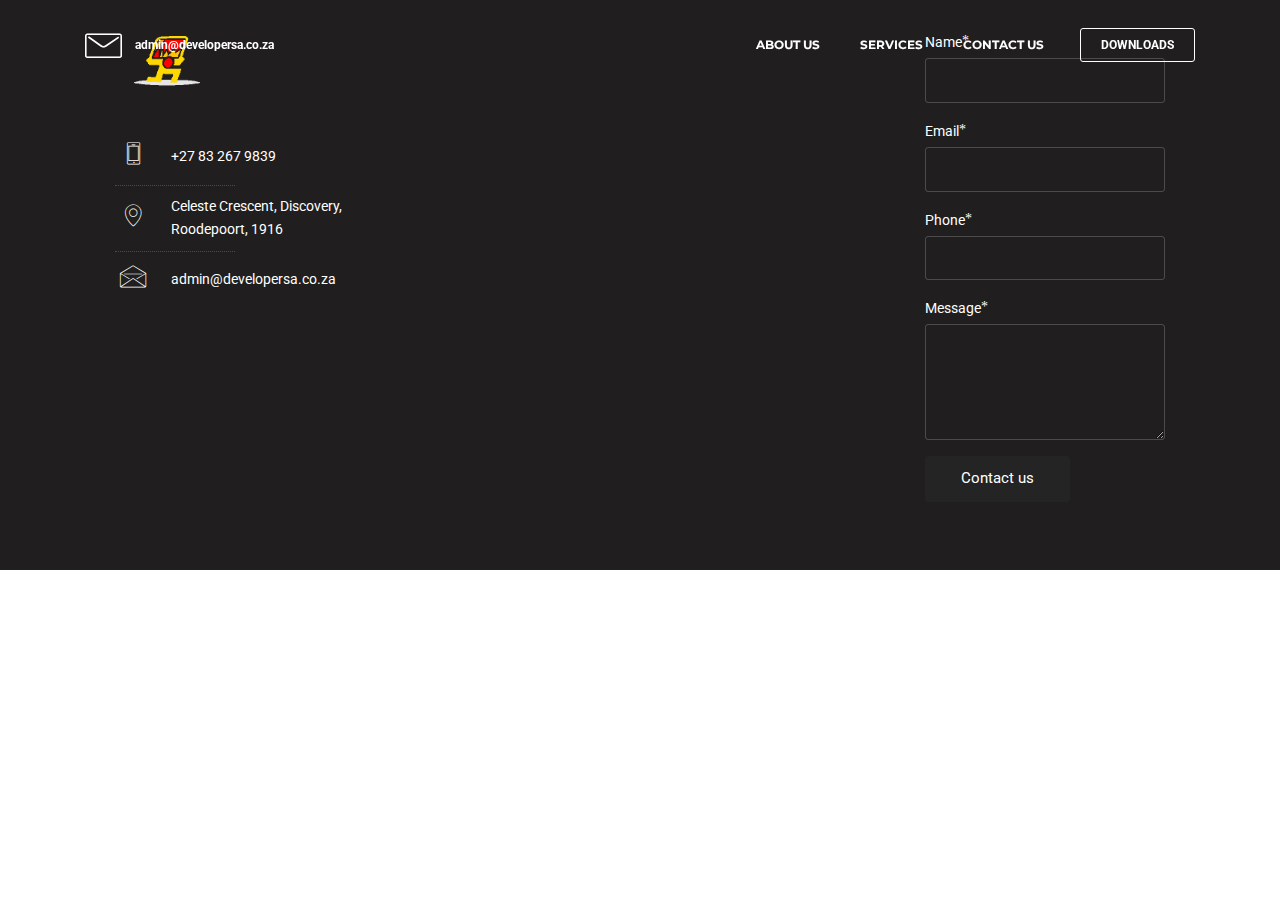
==== AboutUs.html @ 1da62c71 "create github pages" ====
<!DOCTYPE html>
<html>
<head>
  <!-- Site made with Mobirise Website Builder v3.12.1, https://mobirise.com -->
  <meta charset="UTF-8">
  <meta http-equiv="X-UA-Compatible" content="IE=edge">
  <meta name="generator" content="Mobirise v3.12.1, mobirise.com">
  <meta name="viewport" content="width=device-width, initial-scale=1">
  <link rel="shortcut icon" href="assets/images/enve1-141x128.jpg" type="image/x-icon">
  <meta name="description" content="">
  <title>AboutUs</title>
  <link rel="stylesheet" href="https://fonts.googleapis.com/css?family=Lora:400,700,400italic,700italic&amp;subset=latin">
  <link rel="stylesheet" href="https://fonts.googleapis.com/css?family=Montserrat:400,700">
  <link rel="stylesheet" href="https://fonts.googleapis.com/css?family=Raleway:100,100i,200,200i,300,300i,400,400i,500,500i,600,600i,700,700i,800,800i,900,900i">
  <link rel="stylesheet" href="assets/bootstrap-material-design-font/css/material.css">
  <link rel="stylesheet" href="assets/web/assets/mobirise-icons/mobirise-icons.css">
  <link rel="stylesheet" href="assets/et-line-font-plugin/style.css">
  <link rel="stylesheet" href="assets/tether/tether.min.css">
  <link rel="stylesheet" href="assets/bootstrap/css/bootstrap.min.css">
  <link rel="stylesheet" href="assets/dropdown/css/style.css">
  <link rel="stylesheet" href="assets/animate.css/animate.min.css">
  <link rel="stylesheet" href="assets/theme/css/style.css">
  <link rel="stylesheet" href="assets/mobirise/css/mbr-additional.css" type="text/css">
  
  
  
</head>
<body>
<section id="menu-c">

    <nav class="navbar navbar-dropdown bg-color transparent navbar-fixed-top">
        <div class="container">

            <div class="mbr-table">
                <div class="mbr-table-cell">

                    <div class="navbar-brand">
                        <a href="https://mobirise.com" class="mbri-letter mbr-iconfont mbr-iconfont-menu navbar-logo"></a>
                        <a class="navbar-caption" href="https://mobirise.com">admin@developersa.co.za</a>
                    </div>

                </div>
                <div class="mbr-table-cell">

                    <button class="navbar-toggler pull-xs-right hidden-md-up" type="button" data-toggle="collapse" data-target="#exCollapsingNavbar">
                        <div class="hamburger-icon"></div>
                    </button>

                    <ul class="nav-dropdown collapse pull-xs-right nav navbar-nav navbar-toggleable-sm" id="exCollapsingNavbar"><li class="nav-item"><a class="nav-link link" href="Home.html#header1-0">ABOUT US</a></li><li class="nav-item"><a class="nav-link link" href="https://mobirise.com/">SERVICES</a></li><li class="nav-item"><a class="nav-link link" href="Home.html#header1-0">CONTACT US</a></li><li class="nav-item nav-btn"><a class="nav-link btn btn-white btn-white-outline" href="https://mobirise.com/">DOWNLOADS</a></li></ul>
                    <button hidden="" class="navbar-toggler navbar-close" type="button" data-toggle="collapse" data-target="#exCollapsingNavbar">
                        <div class="close-icon"></div>
                    </button>

                </div>
            </div>

        </div>
    </nav>

</section>

<section class="engine"><a rel="external" href="https://mobirise.com">mobirise.com</a></section><section class="mbr-footer mbr-section mbr-section-md-padding mbr-after-navbar" id="contacts3-d" style="background-color: rgb(32, 30, 30); padding-top: 30px; padding-bottom: 60px;">


    <div class="row">
    
            <div class="mbr-company col-xs-12 col-md-6 col-lg-3">

                <div class="mbr-company card">
                    <div><img src="assets/images/smalllogotest-265x154.png" class="card-img-top"></div>
                    <div class="card-block">
                        <p class="card-text"></p>
                    </div>
                    <ul class="list-group list-group-flush">
                        <li class="list-group-item">
                            <span class="list-group-icon"><span class="etl-icon icon-phone mbr-iconfont-company-contacts3"></span></span>
                            <span class="list-group-text">+27 83 267 9839</span>
                        </li>
                        <li class="list-group-item">
                            <span class="list-group-icon"><span class="etl-icon icon-map-pin mbr-iconfont-company-contacts3"></span></span>
                            <span class="list-group-text">Celeste Crescent, Discovery, Roodepoort, 1916</span>
                        </li>
                        <li class="list-group-item active">
                            <span class="list-group-icon"><span class="etl-icon icon-envelope mbr-iconfont-company-contacts3"></span></span>
                            <span class="list-group-text">admin@developersa.co.za</span>
                        </li>
                    </ul>
                </div>

            </div>
            <div class="mbr-footer-content col-xs-12 col-md-6 col-lg-3">
                <h4></h4>
                <ul></ul>
            </div>
            <div class="mbr-footer-content col-xs-12 col-md-6 col-lg-3">
                <p></p>
            </div>
            <div class="col-xs-12 col-md-6 col-lg-3" data-form-type="formoid">

                <div data-form-alert="true">
                    <div hidden="" data-form-alert-success="true">Thanks for contacting us!</div>
                </div>

                <form action="https://mobirise.com/" method="post" data-form-title="MESSAGE">

                    <input type="hidden" value="5D7HGBzvOG+FCq5H63ETx+MnSYQcgcLLx/rcIYUVSRdXygi4HYLRdZRk1Jl1pISdWU9avfdjYHCjNFu7Ob/HPg1AVGZv1SJ6tf/mRRLLBCz0DHDPr8M0eRSTAdo7UHKY" data-form-email="true">

                    <div class="form-group">
                        <label class="form-control-label" for="contacts3-d-name">Name<span class="form-asterisk">*</span></label>
                        <input type="text" class="form-control input-sm input-inverse" name="name" required="" data-form-field="Name" id="contacts3-d-name">
                    </div>

                    <div class="form-group">
                        <label class="form-control-label" for="contacts3-d-email">Email<span class="form-asterisk">*</span></label>
                        <input type="email" class="form-control input-sm input-inverse" name="email" required="" data-form-field="Email" id="contacts3-d-email">
                    </div>

                    <div class="form-group">
                        <label class="form-control-label" for="contacts3-d-phone">Phone<span class="form-asterisk">*</span></label>
                        <input type="tel" class="form-control input-sm input-inverse" name="phone" data-form-field="Phone" id="contacts3-d-phone">
                    </div>

                    <div class="form-group">
                        <label class="form-control-label" for="contacts3-d-message">Message<span class="form-asterisk">*</span></label>
                        <textarea class="form-control input-sm input-inverse" name="message" data-form-field="Message" rows="5" id="contacts3-d-message"></textarea>
                    </div>

                    <div><button type="submit" class="btn btn-sm btn-black">Contact us</button></div>

                </form>

            </div>
        </div>
</section>


  <script src="assets/web/assets/jquery/jquery.min.js"></script>
  <script src="assets/tether/tether.min.js"></script>
  <script src="assets/bootstrap/js/bootstrap.min.js"></script>
  <script src="assets/smooth-scroll/smooth-scroll.js"></script>
  <script src="assets/dropdown/js/script.min.js"></script>
  <script src="assets/touch-swipe/jquery.touch-swipe.min.js"></script>
  <script src="assets/viewport-checker/jquery.viewportchecker.js"></script>
  <script src="assets/theme/js/script.js"></script>
  <script src="assets/formoid/formoid.min.js"></script>
  
  
  <input name="animation" type="hidden">
  </body>
</html>
---- assets/bootstrap-material-design-font/css/material.css ----
@font-face {
  font-family: 'Material-Design-Icons';
  src: url('../fonts/Material-Design-Icons.eot?3ocs8m');
  src: url('../fonts/Material-Design-Icons.eot?#iefix3ocs8m') format('embedded-opentype'), url('../fonts/Material-Design-Icons.woff?3ocs8m') format('woff'), url('../fonts/Material-Design-Icons.ttf?3ocs8m') format('truetype'), url('../fonts/Material-Design-Icons.svg?3ocs8m#Material-Design-Icons') format('svg');
  font-weight: normal;
  font-style: normal;
}
[class^="mdi-"],
[class*="mdi-"] {
  speak: none;
  display: inline-block;
  font-style: normal;
  font-variant:normal;
  font-weight:normal;
  /*font-size:24px;*/
  line-height:1;
  font-family:'Material-Design-Icons' !important;
  text-rendering: auto;
  
  -webkit-font-smoothing: antialiased;
  -moz-osx-font-smoothing: grayscale;
  -webkit-transform: translate(0, 0);
      -ms-transform: translate(0, 0);
          transform: translate(0, 0);
}
[class^="mdi-"]:before,
[class*="mdi-"]:before {
  display: inline-block;
  speak: none;
  text-decoration: inherit;
}
[class^="mdi-"].pull-left,
[class*="mdi-"].pull-left {
  margin-right: .3em;
}
[class^="mdi-"].pull-right,
[class*="mdi-"].pull-right {
  margin-left: .3em;
}
[class^="mdi-"].mdi-lg:before,
[class*="mdi-"].mdi-lg:before,
[class^="mdi-"].mdi-lg:after,
[class*="mdi-"].mdi-lg:after {
  font-size: 1.33333333em;
  line-height: 0.75em;
  vertical-align: -15%;
}
[class^="mdi-"].mdi-2x:before,
[class*="mdi-"].mdi-2x:before,
[class^="mdi-"].mdi-2x:after,
[class*="mdi-"].mdi-2x:after {
  font-size: 2em;
}
[class^="mdi-"].mdi-3x:before,
[class*="mdi-"].mdi-3x:before,
[class^="mdi-"].mdi-3x:after,
[class*="mdi-"].mdi-3x:after {
  font-size: 3em;
}
[class^="mdi-"].mdi-4x:before,
[class*="mdi-"].mdi-4x:before,
[class^="mdi-"].mdi-4x:after,
[class*="mdi-"].mdi-4x:after {
  font-size: 4em;
}
[class^="mdi-"].mdi-5x:before,
[class*="mdi-"].mdi-5x:before,
[class^="mdi-"].mdi-5x:after,
[class*="mdi-"].mdi-5x:after {
  font-size: 5em;
}
[class^="mdi-device-signal-cellular-"]:after,
[class^="mdi-device-battery-"]:after,
[class^="mdi-device-battery-charging-"]:after,
[class^="mdi-device-signal-cellular-connected-no-internet-"]:after,
[class^="mdi-device-signal-wifi-"]:after,
[class^="mdi-device-signal-wifi-statusbar-not-connected"]:after,
.mdi-device-network-wifi:after {
  opacity: .3;
  position: absolute;
  left: 0;
  top: 0;
  z-index: 1;
  display: inline-block;
  speak: none;
  text-decoration: inherit;
}
[class^="mdi-device-signal-cellular-"]:after {
  content: "\e758";
}
[class^="mdi-device-battery-"]:after {
  content: "\e735";
}
[class^="mdi-device-battery-charging-"]:after {
  content: "\e733";
}
[class^="mdi-device-signal-cellular-connected-no-internet-"]:after {
  content: "\e75d";
}
[class^="mdi-device-signal-wifi-"]:after,
.mdi-device-network-wifi:after {
  content: "\e765";
}
[class^="mdi-device-signal-wifi-statusbasr-not-connected"]:after {
  content: "\e8f7";
}
.mdi-device-signal-cellular-off:after,
.mdi-device-signal-cellular-null:after,
.mdi-device-signal-cellular-no-sim:after,
.mdi-device-signal-wifi-off:after,
.mdi-device-signal-wifi-4-bar:after,
.mdi-device-signal-cellular-4-bar:after,
.mdi-device-battery-alert:after,
.mdi-device-signal-cellular-connected-no-internet-4-bar:after,
.mdi-device-battery-std:after,
.mdi-device-battery-full .mdi-device-battery-unknown:after {
  content: "";
}
.mdi-fw {
  width: 1.28571429em;
  text-align: center;
}
.mdi-ul {
  padding-left: 0;
  margin-left: 2.14285714em;
  list-style-type: none;
}
.mdi-ul > li {
  position: relative;
}
.mdi-li {
  position: absolute;
  left: -2.14285714em;
  width: 2.14285714em;
  top: 0.14285714em;
  text-align: center;
}
.mdi-li.mdi-lg {
  left: -1.85714286em;
}
.mdi-border {
  padding: .2em .25em .15em;
  border: solid 0.08em #eeeeee;
  border-radius: .1em;
}
.mdi-spin {
  -webkit-animation: mdi-spin 2s infinite linear;
  animation: mdi-spin 2s infinite linear;
  -webkit-transform-origin: 50% 50%;
  -ms-transform-origin: 50% 50%;
      transform-origin: 50% 50%;
}
.mdi-pulse {
  -webkit-animation: mdi-spin 1s steps(8) infinite;
  animation: mdi-spin 1s steps(8) infinite;
  -webkit-transform-origin: 50% 50%;
  -ms-transform-origin: 50% 50%;
      transform-origin: 50% 50%;
}
@-webkit-keyframes mdi-spin {
  0% {
    -webkit-transform: rotate(0deg);
    transform: rotate(0deg);
  }
  100% {
    -webkit-transform: rotate(359deg);
    transform: rotate(359deg);
  }
}
@keyframes mdi-spin {
  0% {
    -webkit-transform: rotate(0deg);
    transform: rotate(0deg);
  }
  100% {
    -webkit-transform: rotate(359deg);
    transform: rotate(359deg);
  }
}
.mdi-rotate-90 {
  filter: progid:DXImageTransform.Microsoft.BasicImage(rotation=1);
  -webkit-transform: rotate(90deg);
  -ms-transform: rotate(90deg);
  transform: rotate(90deg);
}
.mdi-rotate-180 {
  filter: progid:DXImageTransform.Microsoft.BasicImage(rotation=2);
  -webkit-transform: rotate(180deg);
  -ms-transform: rotate(180deg);
  transform: rotate(180deg);
}
.mdi-rotate-270 {
  filter: progid:DXImageTransform.Microsoft.BasicImage(rotation=3);
  -webkit-transform: rotate(270deg);
  -ms-transform: rotate(270deg);
  transform: rotate(270deg);
}
.mdi-flip-horizontal {
  filter: progid:DXImageTransform.Microsoft.BasicImage(rotation=0, mirror=1);
  -webkit-transform: scale(-1, 1);
  -ms-transform: scale(-1, 1);
  transform: scale(-1, 1);
}
.mdi-flip-vertical {
  filter: progid:DXImageTransform.Microsoft.BasicImage(rotation=2, mirror=1);
  -webkit-transform: scale(1, -1);
  -ms-transform: scale(1, -1);
  transform: scale(1, -1);
}
:root .mdi-rotate-90,
:root .mdi-rotate-180,
:root .mdi-rotate-270,
:root .mdi-flip-horizontal,
:root .mdi-flip-vertical {
  -webkit-filter: none;
          filter: none;
}
.mdi-stack {
  position: relative;
  display: inline-block;
  width: 2em;
  height: 2em;
  line-height: 2em;
  vertical-align: middle;
}
.mdi-stack-1x,
.mdi-stack-2x {
  position: absolute;
  left: 0;
  width: 100%;
  text-align: center;
}
.mdi-stack-1x {
  line-height: inherit;
}
.mdi-stack-2x {
  font-size: 2em;
}
.mdi-inverse {
  color: #ffffff;
}
/* Start Icons */
.mdi-action-3d-rotation:before {
  content: "\e600";
}
.mdi-action-accessibility:before {
  content: "\e601";
}
.mdi-action-account-balance-wallet:before {
  content: "\e602";
}
.mdi-action-account-balance:before {
  content: "\e603";
}
.mdi-action-account-box:before {
  content: "\e604";
}
.mdi-action-account-child:before {
  content: "\e605";
}
.mdi-action-account-circle:before {
  content: "\e606";
}
.mdi-action-add-shopping-cart:before {
  content: "\e607";
}
.mdi-action-alarm-add:before {
  content: "\e608";
}
.mdi-action-alarm-off:before {
  content: "\e609";
}
.mdi-action-alarm-on:before {
  content: "\e60a";
}
.mdi-action-alarm:before {
  content: "\e60b";
}
.mdi-action-android:before {
  content: "\e60c";
}
.mdi-action-announcement:before {
  content: "\e60d";
}
.mdi-action-aspect-ratio:before {
  content: "\e60e";
}
.mdi-action-assessment:before {
  content: "\e60f";
}
.mdi-action-assignment-ind:before {
  content: "\e610";
}
.mdi-action-assignment-late:before {
  content: "\e611";
}
.mdi-action-assignment-return:before {
  content: "\e612";
}
.mdi-action-assignment-returned:before {
  content: "\e613";
}
.mdi-action-assignment-turned-in:before {
  content: "\e614";
}
.mdi-action-assignment:before {
  content: "\e615";
}
.mdi-action-autorenew:before {
  content: "\e616";
}
.mdi-action-backup:before {
  content: "\e617";
}
.mdi-action-book:before {
  content: "\e618";
}
.mdi-action-bookmark-outline:before {
  content: "\e619";
}
.mdi-action-bookmark:before {
  content: "\e61a";
}
.mdi-action-bug-report:before {
  content: "\e61b";
}
.mdi-action-cached:before {
  content: "\e61c";
}
.mdi-action-check-circle:before {
  content: "\e61d";
}
.mdi-action-class:before {
  content: "\e61e";
}
.mdi-action-credit-card:before {
  content: "\e61f";
}
.mdi-action-dashboard:before {
  content: "\e620";
}
.mdi-action-delete:before {
  content: "\e621";
}
.mdi-action-description:before {
  content: "\e622";
}
.mdi-action-dns:before {
  content: "\e623";
}
.mdi-action-done-all:before {
  content: "\e624";
}
.mdi-action-done:before {
  content: "\e625";
}
.mdi-action-event:before {
  content: "\e626";
}
.mdi-action-exit-to-app:before {
  content: "\e627";
}
.mdi-action-explore:before {
  content: "\e628";
}
.mdi-action-extension:before {
  content: "\e629";
}
.mdi-action-face-unlock:before {
  content: "\e62a";
}
.mdi-action-favorite-outline:before {
  content: "\e62b";
}
.mdi-action-favorite:before {
  content: "\e62c";
}
.mdi-action-find-in-page:before {
  content: "\e62d";
}
.mdi-action-find-replace:before {
  content: "\e62e";
}
.mdi-action-flip-to-back:before {
  content: "\e62f";
}
.mdi-action-flip-to-front:before {
  content: "\e630";
}
.mdi-action-get-app:before {
  content: "\e631";
}
.mdi-action-grade:before {
  content: "\e632";
}
.mdi-action-group-work:before {
  content: "\e633";
}
.mdi-action-help:before {
  content: "\e634";
}
.mdi-action-highlight-remove:before {
  content: "\e635";
}
.mdi-action-history:before {
  content: "\e636";
}
.mdi-action-home:before {
  content: "\e637";
}
.mdi-action-https:before {
  content: "\e638";
}
.mdi-action-info-outline:before {
  content: "\e639";
}
.mdi-action-info:before {
  content: "\e63a";
}
.mdi-action-input:before {
  content: "\e63b";
}
.mdi-action-invert-colors:before {
  content: "\e63c";
}
.mdi-action-label-outline:before {
  content: "\e63d";
}
.mdi-action-label:before {
  content: "\e63e";
}
.mdi-action-language:before {
  content: "\e63f";
}
.mdi-action-launch:before {
  content: "\e640";
}
.mdi-action-list:before {
  content: "\e641";
}
.mdi-action-lock-open:before {
  content: "\e642";
}
.mdi-action-lock-outline:before {
  content: "\e643";
}
.mdi-action-lock:before {
  content: "\e644";
}
.mdi-action-loyalty:before {
  content: "\e645";
}
.mdi-action-markunread-mailbox:before {
  content: "\e646";
}
.mdi-action-note-add:before {
  content: "\e647";
}
.mdi-action-open-in-browser:before {
  content: "\e648";
}
.mdi-action-open-in-new:before {
  content: "\e649";
}
.mdi-action-open-with:before {
  content: "\e64a";
}
.mdi-action-pageview:before {
  content: "\e64b";
}
.mdi-action-payment:before {
  content: "\e64c";
}
.mdi-action-perm-camera-mic:before {
  content: "\e64d";
}
.mdi-action-perm-contact-cal:before {
  content: "\e64e";
}
.mdi-action-perm-data-setting:before {
  content: "\e64f";
}
.mdi-action-perm-device-info:before {
  content: "\e650";
}
.mdi-action-perm-identity:before {
  content: "\e651";
}
.mdi-action-perm-media:before {
  content: "\e652";
}
.mdi-action-perm-phone-msg:before {
  content: "\e653";
}
.mdi-action-perm-scan-wifi:before {
  content: "\e654";
}
.mdi-action-picture-in-picture:before {
  content: "\e655";
}
.mdi-action-polymer:before {
  content: "\e656";
}
.mdi-action-print:before {
  content: "\e657";
}
.mdi-action-query-builder:before {
  content: "\e658";
}
.mdi-action-question-answer:before {
  content: "\e659";
}
.mdi-action-receipt:before {
  content: "\e65a";
}
.mdi-action-redeem:before {
  content: "\e65b";
}
.mdi-action-reorder:before {
  content: "\e65c";
}
.mdi-action-report-problem:before {
  content: "\e65d";
}
.mdi-action-restore:before {
  content: "\e65e";
}
.mdi-action-room:before {
  content: "\e65f";
}
.mdi-action-schedule:before {
  content: "\e660";
}
.mdi-action-search:before {
  content: "\e661";
}
.mdi-action-settings-applications:before {
  content: "\e662";
}
.mdi-action-settings-backup-restore:before {
  content: "\e663";
}
.mdi-action-settings-bluetooth:before {
  content: "\e664";
}
.mdi-action-settings-cell:before {
  content: "\e665";
}
.mdi-action-settings-display:before {
  content: "\e666";
}
.mdi-action-settings-ethernet:before {
  content: "\e667";
}
.mdi-action-settings-input-antenna:before {
  content: "\e668";
}
.mdi-action-settings-input-component:before {
  content: "\e669";
}
.mdi-action-settings-input-composite:before {
  content: "\e66a";
}
.mdi-action-settings-input-hdmi:before {
  content: "\e66b";
}
.mdi-action-settings-input-svideo:before {
  content: "\e66c";
}
.mdi-action-settings-overscan:before {
  content: "\e66d";
}
.mdi-action-settings-phone:before {
  content: "\e66e";
}
.mdi-action-settings-power:before {
  content: "\e66f";
}
.mdi-action-settings-remote:before {
  content: "\e670";
}
.mdi-action-settings-voice:before {
  content: "\e671";
}
.mdi-action-settings:before {
  content: "\e672";
}
.mdi-action-shop-two:before {
  content: "\e673";
}
.mdi-action-shop:before {
  content: "\e674";
}
.mdi-action-shopping-basket:before {
  content: "\e675";
}
.mdi-action-shopping-cart:before {
  content: "\e676";
}
.mdi-action-speaker-notes:before {
  content: "\e677";
}
.mdi-action-spellcheck:before {
  content: "\e678";
}
.mdi-action-star-rate:before {
  content: "\e679";
}
.mdi-action-stars:before {
  content: "\e67a";
}
.mdi-action-store:before {
  content: "\e67b";
}
.mdi-action-subject:before {
  content: "\e67c";
}
.mdi-action-supervisor-account:before {
  content: "\e67d";
}
.mdi-action-swap-horiz:before {
  content: "\e67e";
}
.mdi-action-swap-vert-circle:before {
  content: "\e67f";
}
.mdi-action-swap-vert:before {
  content: "\e680";
}
.mdi-action-system-update-tv:before {
  content: "\e681";
}
.mdi-action-tab-unselected:before {
  content: "\e682";
}
.mdi-action-tab:before {
  content: "\e683";
}
.mdi-action-theaters:before {
  content: "\e684";
}
.mdi-action-thumb-down:before {
  content: "\e685";
}
.mdi-action-thumb-up:before {
  content: "\e686";
}
.mdi-action-thumbs-up-down:before {
  content: "\e687";
}
.mdi-action-toc:before {
  content: "\e688";
}
.mdi-action-today:before {
  content: "\e689";
}
.mdi-action-track-changes:before {
  content: "\e68a";
}
.mdi-action-translate:before {
  content: "\e68b";
}
.mdi-action-trending-down:before {
  content: "\e68c";
}
.mdi-action-trending-neutral:before {
  content: "\e68d";
}
.mdi-action-trending-up:before {
  content: "\e68e";
}
.mdi-action-turned-in-not:before {
  content: "\e68f";
}
.mdi-action-turned-in:before {
  content: "\e690";
}
.mdi-action-verified-user:before {
  content: "\e691";
}
.mdi-action-view-agenda:before {
  content: "\e692";
}
.mdi-action-view-array:before {
  content: "\e693";
}
.mdi-action-view-carousel:before {
  content: "\e694";
}
.mdi-action-view-column:before {
  content: "\e695";
}
.mdi-action-view-day:before {
  content: "\e696";
}
.mdi-action-view-headline:before {
  content: "\e697";
}
.mdi-action-view-list:before {
  content: "\e698";
}
.mdi-action-view-module:before {
  content: "\e699";
}
.mdi-action-view-quilt:before {
  content: "\e69a";
}
.mdi-action-view-stream:before {
  content: "\e69b";
}
.mdi-action-view-week:before {
  content: "\e69c";
}
.mdi-action-visibility-off:before {
  content: "\e69d";
}
.mdi-action-visibility:before {
  content: "\e69e";
}
.mdi-action-wallet-giftcard:before {
  content: "\e69f";
}
.mdi-action-wallet-membership:before {
  content: "\e6a0";
}
.mdi-action-wallet-travel:before {
  content: "\e6a1";
}
.mdi-action-work:before {
  content: "\e6a2";
}
.mdi-alert-error:before {
  content: "\e6a3";
}
.mdi-alert-warning:before {
  content: "\e6a4";
}
.mdi-av-album:before {
  content: "\e6a5";
}
.mdi-av-closed-caption:before {
  content: "\e6a6";
}
.mdi-av-equalizer:before {
  content: "\e6a7";
}
.mdi-av-explicit:before {
  content: "\e6a8";
}
.mdi-av-fast-forward:before {
  content: "\e6a9";
}
.mdi-av-fast-rewind:before {
  content: "\e6aa";
}
.mdi-av-games:before {
  content: "\e6ab";
}
.mdi-av-hearing:before {
  content: "\e6ac";
}
.mdi-av-high-quality:before {
  content: "\e6ad";
}
.mdi-av-loop:before {
  content: "\e6ae";
}
.mdi-av-mic-none:before {
  content: "\e6af";
}
.mdi-av-mic-off:before {
  content: "\e6b0";
}
.mdi-av-mic:before {
  content: "\e6b1";
}
.mdi-av-movie:before {
  content: "\e6b2";
}
.mdi-av-my-library-add:before {
  content: "\e6b3";
}
.mdi-av-my-library-books:before {
  content: "\e6b4";
}
.mdi-av-my-library-music:before {
  content: "\e6b5";
}
.mdi-av-new-releases:before {
  content: "\e6b6";
}
.mdi-av-not-interested:before {
  content: "\e6b7";
}
.mdi-av-pause-circle-fill:before {
  content: "\e6b8";
}
.mdi-av-pause-circle-outline:before {
  content: "\e6b9";
}
.mdi-av-pause:before {
  content: "\e6ba";
}
.mdi-av-play-arrow:before {
  content: "\e6bb";
}
.mdi-av-play-circle-fill:before {
  content: "\e6bc";
}
.mdi-av-play-circle-outline:before {
  content: "\e6bd";
}
.mdi-av-play-shopping-bag:before {
  content: "\e6be";
}
.mdi-av-playlist-add:before {
  content: "\e6bf";
}
.mdi-av-queue-music:before {
  content: "\e6c0";
}
.mdi-av-queue:before {
  content: "\e6c1";
}
.mdi-av-radio:before {
  content: "\e6c2";
}
.mdi-av-recent-actors:before {
  content: "\e6c3";
}
.mdi-av-repeat-one:before {
  content: "\e6c4";
}
.mdi-av-repeat:before {
  content: "\e6c5";
}
.mdi-av-replay:before {
  content: "\e6c6";
}
.mdi-av-shuffle:before {
  content: "\e6c7";
}
.mdi-av-skip-next:before {
  content: "\e6c8";
}
.mdi-av-skip-previous:before {
  content: "\e6c9";
}
.mdi-av-snooze:before {
  content: "\e6ca";
}
.mdi-av-stop:before {
  content: "\e6cb";
}
.mdi-av-subtitles:before {
  content: "\e6cc";
}
.mdi-av-surround-sound:before {
  content: "\e6cd";
}
.mdi-av-timer:before {
  content: "\e6ce";
}
.mdi-av-video-collection:before {
  content: "\e6cf";
}
.mdi-av-videocam-off:before {
  content: "\e6d0";
}
.mdi-av-videocam:before {
  content: "\e6d1";
}
.mdi-av-volume-down:before {
  content: "\e6d2";
}
.mdi-av-volume-mute:before {
  content: "\e6d3";
}
.mdi-av-volume-off:before {
  content: "\e6d4";
}
.mdi-av-volume-up:before {
  content: "\e6d5";
}
.mdi-av-web:before {
  content: "\e6d6";
}
.mdi-communication-business:before {
  content: "\e6d7";
}
.mdi-communication-call-end:before {
  content: "\e6d8";
}
.mdi-communication-call-made:before {
  content: "\e6d9";
}
.mdi-communication-call-merge:before {
  content: "\e6da";
}
.mdi-communication-call-missed:before {
  content: "\e6db";
}
.mdi-communication-call-received:before {
  content: "\e6dc";
}
.mdi-communication-call-split:before {
  content: "\e6dd";
}
.mdi-communication-call:before {
  content: "\e6de";
}
.mdi-communication-chat:before {
  content: "\e6df";
}
.mdi-communication-clear-all:before {
  content: "\e6e0";
}
.mdi-communication-comment:before {
  content: "\e6e1";
}
.mdi-communication-contacts:before {
  content: "\e6e2";
}
.mdi-communication-dialer-sip:before {
  content: "\e6e3";
}
.mdi-communication-dialpad:before {
  content: "\e6e4";
}
.mdi-communication-dnd-on:before {
  content: "\e6e5";
}
.mdi-communication-email:before {
  content: "\e6e6";
}
.mdi-communication-forum:before {
  content: "\e6e7";
}
.mdi-communication-import-export:before {
  content: "\e6e8";
}
.mdi-communication-invert-colors-off:before {
  content: "\e6e9";
}
.mdi-communication-invert-colors-on:before {
  content: "\e6ea";
}
.mdi-communication-live-help:before {
  content: "\e6eb";
}
.mdi-communication-location-off:before {
  content: "\e6ec";
}
.mdi-communication-location-on:before {
  content: "\e6ed";
}
.mdi-communication-message:before {
  content: "\e6ee";
}
.mdi-communication-messenger:before {
  content: "\e6ef";
}
.mdi-communication-no-sim:before {
  content: "\e6f0";
}
.mdi-communication-phone:before {
  content: "\e6f1";
}
.mdi-communication-portable-wifi-off:before {
  content: "\e6f2";
}
.mdi-communication-quick-contacts-dialer:before {
  content: "\e6f3";
}
.mdi-communication-quick-contacts-mail:before {
  content: "\e6f4";
}
.mdi-communication-ring-volume:before {
  content: "\e6f5";
}
.mdi-communication-stay-current-landscape:before {
  content: "\e6f6";
}
.mdi-communication-stay-current-portrait:before {
  content: "\e6f7";
}
.mdi-communication-stay-primary-landscape:before {
  content: "\e6f8";
}
.mdi-communication-stay-primary-portrait:before {
  content: "\e6f9";
}
.mdi-communication-swap-calls:before {
  content: "\e6fa";
}
.mdi-communication-textsms:before {
  content: "\e6fb";
}
.mdi-communication-voicemail:before {
  content: "\e6fc";
}
.mdi-communication-vpn-key:before {
  content: "\e6fd";
}
.mdi-content-add-box:before {
  content: "\e6fe";
}
.mdi-content-add-circle-outline:before {
  content: "\e6ff";
}
.mdi-content-add-circle:before {
  content: "\e700";
}
.mdi-content-add:before {
  content: "\e701";
}
.mdi-content-archive:before {
  content: "\e702";
}
.mdi-content-backspace:before {
  content: "\e703";
}
.mdi-content-block:before {
  content: "\e704";
}
.mdi-content-clear:before {
  content: "\e705";
}
.mdi-content-content-copy:before {
  content: "\e706";
}
.mdi-content-content-cut:before {
  content: "\e707";
}
.mdi-content-content-paste:before {
  content: "\e708";
}
.mdi-content-create:before {
  content: "\e709";
}
.mdi-content-drafts:before {
  content: "\e70a";
}
.mdi-content-filter-list:before {
  content: "\e70b";
}
.mdi-content-flag:before {
  content: "\e70c";
}
.mdi-content-forward:before {
  content: "\e70d";
}
.mdi-content-gesture:before {
  content: "\e70e";
}
.mdi-content-inbox:before {
  content: "\e70f";
}
.mdi-content-link:before {
  content: "\e710";
}
.mdi-content-mail:before {
  content: "\e711";
}
.mdi-content-markunread:before {
  content: "\e712";
}
.mdi-content-redo:before {
  content: "\e713";
}
.mdi-content-remove-circle-outline:before {
  content: "\e714";
}
.mdi-content-remove-circle:before {
  content: "\e715";
}
.mdi-content-remove:before {
  content: "\e716";
}
.mdi-content-reply-all:before {
  content: "\e717";
}
.mdi-content-reply:before {
  content: "\e718";
}
.mdi-content-report:before {
  content: "\e719";
}
.mdi-content-save:before {
  content: "\e71a";
}
.mdi-content-select-all:before {
  content: "\e71b";
}
.mdi-content-send:before {
  content: "\e71c";
}
.mdi-content-sort:before {
  content: "\e71d";
}
.mdi-content-text-format:before {
  content: "\e71e";
}
.mdi-content-undo:before {
  content: "\e71f";
}
.mdi-editor-attach-file:before {
  content: "\e776";
}
.mdi-editor-attach-money:before {
  content: "\e777";
}
.mdi-editor-border-all:before {
  content: "\e778";
}
.mdi-editor-border-bottom:before {
  content: "\e779";
}
.mdi-editor-border-clear:before {
  content: "\e77a";
}
.mdi-editor-border-color:before {
  content: "\e77b";
}
.mdi-editor-border-horizontal:before {
  content: "\e77c";
}
.mdi-editor-border-inner:before {
  content: "\e77d";
}
.mdi-editor-border-left:before {
  content: "\e77e";
}
.mdi-editor-border-outer:before {
  content: "\e77f";
}
.mdi-editor-border-right:before {
  content: "\e780";
}
.mdi-editor-border-style:before {
  content: "\e781";
}
.mdi-editor-border-top:before {
  content: "\e782";
}
.mdi-editor-border-vertical:before {
  content: "\e783";
}
.mdi-editor-format-align-center:before {
  content: "\e784";
}
.mdi-editor-format-align-justify:before {
  content: "\e785";
}
.mdi-editor-format-align-left:before {
  content: "\e786";
}
.mdi-editor-format-align-right:before {
  content: "\e787";
}
.mdi-editor-format-bold:before {
  content: "\e788";
}
.mdi-editor-format-clear:before {
  content: "\e789";
}
.mdi-editor-format-color-fill:before {
  content: "\e78a";
}
.mdi-editor-format-color-reset:before {
  content: "\e78b";
}
.mdi-editor-format-color-text:before {
  content: "\e78c";
}
.mdi-editor-format-indent-decrease:before {
  content: "\e78d";
}
.mdi-editor-format-indent-increase:before {
  content: "\e78e";
}
.mdi-editor-format-italic:before {
  content: "\e78f";
}
.mdi-editor-format-line-spacing:before {
  content: "\e790";
}
.mdi-editor-format-list-bulleted:before {
  content: "\e791";
}
.mdi-editor-format-list-numbered:before {
  content: "\e792";
}
.mdi-editor-format-paint:before {
  content: "\e793";
}
.mdi-editor-format-quote:before {
  content: "\e794";
}
.mdi-editor-format-size:before {
  content: "\e795";
}
.mdi-editor-format-strikethrough:before {
  content: "\e796";
}
.mdi-editor-format-textdirection-l-to-r:before {
  content: "\e797";
}
.mdi-editor-format-textdirection-r-to-l:before {
  content: "\e798";
}
.mdi-editor-format-underline:before {
  content: "\e799";
}
.mdi-editor-functions:before {
  content: "\e79a";
}
.mdi-editor-insert-chart:before {
  content: "\e79b";
}
.mdi-editor-insert-comment:before {
  content: "\e79c";
}
.mdi-editor-insert-drive-file:before {
  content: "\e79d";
}
.mdi-editor-insert-emoticon:before {
  content: "\e79e";
}
.mdi-editor-insert-invitation:before {
  content: "\e79f";
}
.mdi-editor-insert-link:before {
  content: "\e7a0";
}
.mdi-editor-insert-photo:before {
  content: "\e7a1";
}
.mdi-editor-merge-type:before {
  content: "\e7a2";
}
.mdi-editor-mode-comment:before {
  content: "\e7a3";
}
.mdi-editor-mode-edit:before {
  content: "\e7a4";
}
.mdi-editor-publish:before {
  content: "\e7a5";
}
.mdi-editor-vertical-align-bottom:before {
  content: "\e7a6";
}
.mdi-editor-vertical-align-center:before {
  content: "\e7a7";
}
.mdi-editor-vertical-align-top:before {
  content: "\e7a8";
}
.mdi-editor-wrap-text:before {
  content: "\e7a9";
}
.mdi-file-attachment:before {
  content: "\e7aa";
}
.mdi-file-cloud-circle:before {
  content: "\e7ab";
}
.mdi-file-cloud-done:before {
  content: "\e7ac";
}
.mdi-file-cloud-download:before {
  content: "\e7ad";
}
.mdi-file-cloud-off:before {
  content: "\e7ae";
}
.mdi-file-cloud-queue:before {
  content: "\e7af";
}
.mdi-file-cloud-upload:before {
  content: "\e7b0";
}
.mdi-file-cloud:before {
  content: "\e7b1";
}
.mdi-file-file-download:before {
  content: "\e7b2";
}
.mdi-file-file-upload:before {
  content: "\e7b3";
}
.mdi-file-folder-open:before {
  content: "\e7b4";
}
.mdi-file-folder-shared:before {
  content: "\e7b5";
}
.mdi-file-folder:before {
  content: "\e7b6";
}
.mdi-device-access-alarm:before {
  content: "\e720";
}
.mdi-device-access-alarms:before {
  content: "\e721";
}
.mdi-device-access-time:before {
  content: "\e722";
}
.mdi-device-add-alarm:before {
  content: "\e723";
}
.mdi-device-airplanemode-off:before {
  content: "\e724";
}
.mdi-device-airplanemode-on:before {
  content: "\e725";
}
.mdi-device-battery-20:before {
  content: "\e726";
}
.mdi-device-battery-30:before {
  content: "\e727";
}
.mdi-device-battery-50:before {
  content: "\e728";
}
.mdi-device-battery-60:before {
  content: "\e729";
}
.mdi-device-battery-80:before {
  content: "\e72a";
}
.mdi-device-battery-90:before {
  content: "\e72b";
}
.mdi-device-battery-alert:before {
  content: "\e72c";
}
.mdi-device-battery-charging-20:before {
  content: "\e72d";
}
.mdi-device-battery-charging-30:before {
  content: "\e72e";
}
.mdi-device-battery-charging-50:before {
  content: "\e72f";
}
.mdi-device-battery-charging-60:before {
  content: "\e730";
}
.mdi-device-battery-charging-80:before {
  content: "\e731";
}
.mdi-device-battery-charging-90:before {
  content: "\e732";
}
.mdi-device-battery-charging-full:before {
  content: "\e733";
}
.mdi-device-battery-full:before {
  content: "\e734";
}
.mdi-device-battery-std:before {
  content: "\e735";
}
.mdi-device-battery-unknown:before {
  content: "\e736";
}
.mdi-device-bluetooth-connected:before {
  content: "\e737";
}
.mdi-device-bluetooth-disabled:before {
  content: "\e738";
}
.mdi-device-bluetooth-searching:before {
  content: "\e739";
}
.mdi-device-bluetooth:before {
  content: "\e73a";
}
.mdi-device-brightness-auto:before {
  content: "\e73b";
}
.mdi-device-brightness-high:before {
  content: "\e73c";
}
.mdi-device-brightness-low:before {
  content: "\e73d";
}
.mdi-device-brightness-medium:before {
  content: "\e73e";
}
.mdi-device-data-usage:before {
  content: "\e73f";
}
.mdi-device-developer-mode:before {
  content: "\e740";
}
.mdi-device-devices:before {
  content: "\e741";
}
.mdi-device-dvr:before {
  content: "\e742";
}
.mdi-device-gps-fixed:before {
  content: "\e743";
}
.mdi-device-gps-not-fixed:before {
  content: "\e744";
}
.mdi-device-gps-off:before {
  content: "\e745";
}
.mdi-device-location-disabled:before {
  content: "\e746";
}
.mdi-device-location-searching:before {
  content: "\e747";
}
.mdi-device-multitrack-audio:before {
  content: "\e748";
}
.mdi-device-network-cell:before {
  content: "\e749";
}
.mdi-device-network-wifi:before {
  content: "\e74a";
}
.mdi-device-nfc:before {
  content: "\e74b";
}
.mdi-device-now-wallpaper:before {
  content: "\e74c";
}
.mdi-device-now-widgets:before {
  content: "\e74d";
}
.mdi-device-screen-lock-landscape:before {
  content: "\e74e";
}
.mdi-device-screen-lock-portrait:before {
  content: "\e74f";
}
.mdi-device-screen-lock-rotation:before {
  content: "\e750";
}
.mdi-device-screen-rotation:before {
  content: "\e751";
}
.mdi-device-sd-storage:before {
  content: "\e752";
}
.mdi-device-settings-system-daydream:before {
  content: "\e753";
}
.mdi-device-signal-cellular-0-bar:before {
  content: "\e754";
}
.mdi-device-signal-cellular-1-bar:before {
  content: "\e755";
}
.mdi-device-signal-cellular-2-bar:before {
  content: "\e756";
}
.mdi-device-signal-cellular-3-bar:before {
  content: "\e757";
}
.mdi-device-signal-cellular-4-bar:before {
  content: "\e758";
}
.mdi-signal-wifi-statusbar-connected-no-internet-after:before {
  content: "\e8f6";
}
.mdi-device-signal-cellular-connected-no-internet-0-bar:before {
  content: "\e759";
}
.mdi-device-signal-cellular-connected-no-internet-1-bar:before {
  content: "\e75a";
}
.mdi-device-signal-cellular-connected-no-internet-2-bar:before {
  content: "\e75b";
}
.mdi-device-signal-cellular-connected-no-internet-3-bar:before {
  content: "\e75c";
}
.mdi-device-signal-cellular-connected-no-internet-4-bar:before {
  content: "\e75d";
}
.mdi-device-signal-cellular-no-sim:before {
  content: "\e75e";
}
.mdi-device-signal-cellular-null:before {
  content: "\e75f";
}
.mdi-device-signal-cellular-off:before {
  content: "\e760";
}
.mdi-device-signal-wifi-0-bar:before {
  content: "\e761";
}
.mdi-device-signal-wifi-1-bar:before {
  content: "\e762";
}
.mdi-device-signal-wifi-2-bar:before {
  content: "\e763";
}
.mdi-device-signal-wifi-3-bar:before {
  content: "\e764";
}
.mdi-device-signal-wifi-4-bar:before {
  content: "\e765";
}
.mdi-device-signal-wifi-off:before {
  content: "\e766";
}
.mdi-device-signal-wifi-statusbar-1-bar:before {
  content: "\e767";
}
.mdi-device-signal-wifi-statusbar-2-bar:before {
  content: "\e768";
}
.mdi-device-signal-wifi-statusbar-3-bar:before {
  content: "\e769";
}
.mdi-device-signal-wifi-statusbar-4-bar:before {
  content: "\e76a";
}
.mdi-device-signal-wifi-statusbar-connected-no-internet-:before {
  content: "\e76b";
}
.mdi-device-signal-wifi-statusbar-connected-no-internet:before {
  content: "\e76f";
}
.mdi-device-signal-wifi-statusbar-connected-no-internet-2:before {
  content: "\e76c";
}
.mdi-device-signal-wifi-statusbar-connected-no-internet-3:before {
  content: "\e76d";
}
.mdi-device-signal-wifi-statusbar-connected-no-internet-4:before {
  content: "\e76e";
}
.mdi-signal-wifi-statusbar-not-connected-after:before {
  content: "\e8f7";
}
.mdi-device-signal-wifi-statusbar-not-connected:before {
  content: "\e770";
}
.mdi-device-signal-wifi-statusbar-null:before {
  content: "\e771";
}
.mdi-device-storage:before {
  content: "\e772";
}
.mdi-device-usb:before {
  content: "\e773";
}
.mdi-device-wifi-lock:before {
  content: "\e774";
}
.mdi-device-wifi-tethering:before {
  content: "\e775";
}
.mdi-hardware-cast-connected:before {
  content: "\e7b7";
}
.mdi-hardware-cast:before {
  content: "\e7b8";
}
.mdi-hardware-computer:before {
  content: "\e7b9";
}
.mdi-hardware-desktop-mac:before {
  content: "\e7ba";
}
.mdi-hardware-desktop-windows:before {
  content: "\e7bb";
}
.mdi-hardware-dock:before {
  content: "\e7bc";
}
.mdi-hardware-gamepad:before {
  content: "\e7bd";
}
.mdi-hardware-headset-mic:before {
  content: "\e7be";
}
.mdi-hardware-headset:before {
  content: "\e7bf";
}
.mdi-hardware-keyboard-alt:before {
  content: "\e7c0";
}
.mdi-hardware-keyboard-arrow-down:before {
  content: "\e7c1";
}
.mdi-hardware-keyboard-arrow-left:before {
  content: "\e7c2";
}
.mdi-hardware-keyboard-arrow-right:before {
  content: "\e7c3";
}
.mdi-hardware-keyboard-arrow-up:before {
  content: "\e7c4";
}
.mdi-hardware-keyboard-backspace:before {
  content: "\e7c5";
}
.mdi-hardware-keyboard-capslock:before {
  content: "\e7c6";
}
.mdi-hardware-keyboard-control:before {
  content: "\e7c7";
}
.mdi-hardware-keyboard-hide:before {
  content: "\e7c8";
}
.mdi-hardware-keyboard-return:before {
  content: "\e7c9";
}
.mdi-hardware-keyboard-tab:before {
  content: "\e7ca";
}
.mdi-hardware-keyboard-voice:before {
  content: "\e7cb";
}
.mdi-hardware-keyboard:before {
  content: "\e7cc";
}
.mdi-hardware-laptop-chromebook:before {
  content: "\e7cd";
}
.mdi-hardware-laptop-mac:before {
  content: "\e7ce";
}
.mdi-hardware-laptop-windows:before {
  content: "\e7cf";
}
.mdi-hardware-laptop:before {
  content: "\e7d0";
}
.mdi-hardware-memory:before {
  content: "\e7d1";
}
.mdi-hardware-mouse:before {
  content: "\e7d2";
}
.mdi-hardware-phone-android:before {
  content: "\e7d3";
}
.mdi-hardware-phone-iphone:before {
  content: "\e7d4";
}
.mdi-hardware-phonelink-off:before {
  content: "\e7d5";
}
.mdi-hardware-phonelink:before {
  content: "\e7d6";
}
.mdi-hardware-security:before {
  content: "\e7d7";
}
.mdi-hardware-sim-card:before {
  content: "\e7d8";
}
.mdi-hardware-smartphone:before {
  content: "\e7d9";
}
.mdi-hardware-speaker:before {
  content: "\e7da";
}
.mdi-hardware-tablet-android:before {
  content: "\e7db";
}
.mdi-hardware-tablet-mac:before {
  content: "\e7dc";
}
.mdi-hardware-tablet:before {
  content: "\e7dd";
}
.mdi-hardware-tv:before {
  content: "\e7de";
}
.mdi-hardware-watch:before {
  content: "\e7df";
}
.mdi-image-add-to-photos:before {
  content: "\e7e0";
}
.mdi-image-adjust:before {
  content: "\e7e1";
}
.mdi-image-assistant-photo:before {
  content: "\e7e2";
}
.mdi-image-audiotrack:before {
  content: "\e7e3";
}
.mdi-image-blur-circular:before {
  content: "\e7e4";
}
.mdi-image-blur-linear:before {
  content: "\e7e5";
}
.mdi-image-blur-off:before {
  content: "\e7e6";
}
.mdi-image-blur-on:before {
  content: "\e7e7";
}
.mdi-image-brightness-1:before {
  content: "\e7e8";
}
.mdi-image-brightness-2:before {
  content: "\e7e9";
}
.mdi-image-brightness-3:before {
  content: "\e7ea";
}
.mdi-image-brightness-4:before {
  content: "\e7eb";
}
.mdi-image-brightness-5:before {
  content: "\e7ec";
}
.mdi-image-brightness-6:before {
  content: "\e7ed";
}
.mdi-image-brightness-7:before {
  content: "\e7ee";
}
.mdi-image-brush:before {
  content: "\e7ef";
}
.mdi-image-camera-alt:before {
  content: "\e7f0";
}
.mdi-image-camera-front:before {
  content: "\e7f1";
}
.mdi-image-camera-rear:before {
  content: "\e7f2";
}
.mdi-image-camera-roll:before {
  content: "\e7f3";
}
.mdi-image-camera:before {
  content: "\e7f4";
}
.mdi-image-center-focus-strong:before {
  content: "\e7f5";
}
.mdi-image-center-focus-weak:before {
  content: "\e7f6";
}
.mdi-image-collections:before {
  content: "\e7f7";
}
.mdi-image-color-lens:before {
  content: "\e7f8";
}
.mdi-image-colorize:before {
  content: "\e7f9";
}
.mdi-image-compare:before {
  content: "\e7fa";
}
.mdi-image-control-point-duplicate:before {
  content: "\e7fb";
}
.mdi-image-control-point:before {
  content: "\e7fc";
}
.mdi-image-crop-3-2:before {
  content: "\e7fd";
}
.mdi-image-crop-5-4:before {
  content: "\e7fe";
}
.mdi-image-crop-7-5:before {
  content: "\e7ff";
}
.mdi-image-crop-16-9:before {
  content: "\e800";
}
.mdi-image-crop-din:before {
  content: "\e801";
}
.mdi-image-crop-free:before {
  content: "\e802";
}
.mdi-image-crop-landscape:before {
  content: "\e803";
}
.mdi-image-crop-original:before {
  content: "\e804";
}
.mdi-image-crop-portrait:before {
  content: "\e805";
}
.mdi-image-crop-square:before {
  content: "\e806";
}
.mdi-image-crop:before {
  content: "\e807";
}
.mdi-image-dehaze:before {
  content: "\e808";
}
.mdi-image-details:before {
  content: "\e809";
}
.mdi-image-edit:before {
  content: "\e80a";
}
.mdi-image-exposure-minus-1:before {
  content: "\e80b";
}
.mdi-image-exposure-minus-2:before {
  content: "\e80c";
}
.mdi-image-exposure-plus-1:before {
  content: "\e80d";
}
.mdi-image-exposure-plus-2:before {
  content: "\e80e";
}
.mdi-image-exposure-zero:before {
  content: "\e80f";
}
.mdi-image-exposure:before {
  content: "\e810";
}
.mdi-image-filter-1:before {
  content: "\e811";
}
.mdi-image-filter-2:before {
  content: "\e812";
}
.mdi-image-filter-3:before {
  content: "\e813";
}
.mdi-image-filter-4:before {
  content: "\e814";
}
.mdi-image-filter-5:before {
  content: "\e815";
}
.mdi-image-filter-6:before {
  content: "\e816";
}
.mdi-image-filter-7:before {
  content: "\e817";
}
.mdi-image-filter-8:before {
  content: "\e818";
}
.mdi-image-filter-9-plus:before {
  content: "\e819";
}
.mdi-image-filter-9:before {
  content: "\e81a";
}
.mdi-image-filter-b-and-w:before {
  content: "\e81b";
}
.mdi-image-filter-center-focus:before {
  content: "\e81c";
}
.mdi-image-filter-drama:before {
  content: "\e81d";
}
.mdi-image-filter-frames:before {
  content: "\e81e";
}
.mdi-image-filter-hdr:before {
  content: "\e81f";
}
.mdi-image-filter-none:before {
  content: "\e820";
}
.mdi-image-filter-tilt-shift:before {
  content: "\e821";
}
.mdi-image-filter-vintage:before {
  content: "\e822";
}
.mdi-image-filter:before {
  content: "\e823";
}
.mdi-image-flare:before {
  content: "\e824";
}
.mdi-image-flash-auto:before {
  content: "\e825";
}
.mdi-image-flash-off:before {
  content: "\e826";
}
.mdi-image-flash-on:before {
  content: "\e827";
}
.mdi-image-flip:before {
  content: "\e828";
}
.mdi-image-gradient:before {
  content: "\e829";
}
.mdi-image-grain:before {
  content: "\e82a";
}
.mdi-image-grid-off:before {
  content: "\e82b";
}
.mdi-image-grid-on:before {
  content: "\e82c";
}
.mdi-image-hdr-off:before {
  content: "\e82d";
}
.mdi-image-hdr-on:before {
  content: "\e82e";
}
.mdi-image-hdr-strong:before {
  content: "\e82f";
}
.mdi-image-hdr-weak:before {
  content: "\e830";
}
.mdi-image-healing:before {
  content: "\e831";
}
.mdi-image-image-aspect-ratio:before {
  content: "\e832";
}
.mdi-image-image:before {
  content: "\e833";
}
.mdi-image-iso:before {
  content: "\e834";
}
.mdi-image-landscape:before {
  content: "\e835";
}
.mdi-image-leak-add:before {
  content: "\e836";
}
.mdi-image-leak-remove:before {
  content: "\e837";
}
.mdi-image-lens:before {
  content: "\e838";
}
.mdi-image-looks-3:before {
  content: "\e839";
}
.mdi-image-looks-4:before {
  content: "\e83a";
}
.mdi-image-looks-5:before {
  content: "\e83b";
}
.mdi-image-looks-6:before {
  content: "\e83c";
}
.mdi-image-looks-one:before {
  content: "\e83d";
}
.mdi-image-looks-two:before {
  content: "\e83e";
}
.mdi-image-looks:before {
  content: "\e83f";
}
.mdi-image-loupe:before {
  content: "\e840";
}
.mdi-image-movie-creation:before {
  content: "\e841";
}
.mdi-image-nature-people:before {
  content: "\e842";
}
.mdi-image-nature:before {
  content: "\e843";
}
.mdi-image-navigate-before:before {
  content: "\e844";
}
.mdi-image-navigate-next:before {
  content: "\e845";
}
.mdi-image-palette:before {
  content: "\e846";
}
.mdi-image-panorama-fisheye:before {
  content: "\e847";
}
.mdi-image-panorama-horizontal:before {
  content: "\e848";
}
.mdi-image-panorama-vertical:before {
  content: "\e849";
}
.mdi-image-panorama-wide-angle:before {
  content: "\e84a";
}
.mdi-image-panorama:before {
  content: "\e84b";
}
.mdi-image-photo-album:before {
  content: "\e84c";
}
.mdi-image-photo-camera:before {
  content: "\e84d";
}
.mdi-image-photo-library:before {
  content: "\e84e";
}
.mdi-image-photo:before {
  content: "\e84f";
}
.mdi-image-portrait:before {
  content: "\e850";
}
.mdi-image-remove-red-eye:before {
  content: "\e851";
}
.mdi-image-rotate-left:before {
  content: "\e852";
}
.mdi-image-rotate-right:before {
  content: "\e853";
}
.mdi-image-slideshow:before {
  content: "\e854";
}
.mdi-image-straighten:before {
  content: "\e855";
}
.mdi-image-style:before {
  content: "\e856";
}
.mdi-image-switch-camera:before {
  content: "\e857";
}
.mdi-image-switch-video:before {
  content: "\e858";
}
.mdi-image-tag-faces:before {
  content: "\e859";
}
.mdi-image-texture:before {
  content: "\e85a";
}
.mdi-image-timelapse:before {
  content: "\e85b";
}
.mdi-image-timer-3:before {
  content: "\e85c";
}
.mdi-image-timer-10:before {
  content: "\e85d";
}
.mdi-image-timer-auto:before {
  content: "\e85e";
}
.mdi-image-timer-off:before {
  content: "\e85f";
}
.mdi-image-timer:before {
  content: "\e860";
}
.mdi-image-tonality:before {
  content: "\e861";
}
.mdi-image-transform:before {
  content: "\e862";
}
.mdi-image-tune:before {
  content: "\e863";
}
.mdi-image-wb-auto:before {
  content: "\e864";
}
.mdi-image-wb-cloudy:before {
  content: "\e865";
}
.mdi-image-wb-incandescent:before {
  content: "\e866";
}
.mdi-image-wb-irradescent:before {
  content: "\e867";
}
.mdi-image-wb-sunny:before {
  content: "\e868";
}
.mdi-maps-beenhere:before {
  content: "\e869";
}
.mdi-maps-directions-bike:before {
  content: "\e86a";
}
.mdi-maps-directions-bus:before {
  content: "\e86b";
}
.mdi-maps-directions-car:before {
  content: "\e86c";
}
.mdi-maps-directions-ferry:before {
  content: "\e86d";
}
.mdi-maps-directions-subway:before {
  content: "\e86e";
}
.mdi-maps-directions-train:before {
  content: "\e86f";
}
.mdi-maps-directions-transit:before {
  content: "\e870";
}
.mdi-maps-directions-walk:before {
  content: "\e871";
}
.mdi-maps-directions:before {
  content: "\e872";
}
.mdi-maps-flight:before {
  content: "\e873";
}
.mdi-maps-hotel:before {
  content: "\e874";
}
.mdi-maps-layers-clear:before {
  content: "\e875";
}
.mdi-maps-layers:before {
  content: "\e876";
}
.mdi-maps-local-airport:before {
  content: "\e877";
}
.mdi-maps-local-atm:before {
  content: "\e878";
}
.mdi-maps-local-attraction:before {
  content: "\e879";
}
.mdi-maps-local-bar:before {
  content: "\e87a";
}
.mdi-maps-local-cafe:before {
  content: "\e87b";
}
.mdi-maps-local-car-wash:before {
  content: "\e87c";
}
.mdi-maps-local-convenience-store:before {
  content: "\e87d";
}
.mdi-maps-local-drink:before {
  content: "\e87e";
}
.mdi-maps-local-florist:before {
  content: "\e87f";
}
.mdi-maps-local-gas-station:before {
  content: "\e880";
}
.mdi-maps-local-grocery-store:before {
  content: "\e881";
}
.mdi-maps-local-hospital:before {
  content: "\e882";
}
.mdi-maps-local-hotel:before {
  content: "\e883";
}
.mdi-maps-local-laundry-service:before {
  content: "\e884";
}
.mdi-maps-local-library:before {
  content: "\e885";
}
.mdi-maps-local-mall:before {
  content: "\e886";
}
.mdi-maps-local-movies:before {
  content: "\e887";
}
.mdi-maps-local-offer:before {
  content: "\e888";
}
.mdi-maps-local-parking:before {
  content: "\e889";
}
.mdi-maps-local-pharmacy:before {
  content: "\e88a";
}
.mdi-maps-local-phone:before {
  content: "\e88b";
}
.mdi-maps-local-pizza:before {
  content: "\e88c";
}
.mdi-maps-local-play:before {
  content: "\e88d";
}
.mdi-maps-local-post-office:before {
  content: "\e88e";
}
.mdi-maps-local-print-shop:before {
  content: "\e88f";
}
.mdi-maps-local-restaurant:before {
  content: "\e890";
}
.mdi-maps-local-see:before {
  content: "\e891";
}
.mdi-maps-local-shipping:before {
  content: "\e892";
}
.mdi-maps-local-taxi:before {
  content: "\e893";
}
.mdi-maps-location-history:before {
  content: "\e894";
}
.mdi-maps-map:before {
  content: "\e895";
}
.mdi-maps-my-location:before {
  content: "\e896";
}
.mdi-maps-navigation:before {
  content: "\e897";
}
.mdi-maps-pin-drop:before {
  content: "\e898";
}
.mdi-maps-place:before {
  content: "\e899";
}
.mdi-maps-rate-review:before {
  content: "\e89a";
}
.mdi-maps-restaurant-menu:before {
  content: "\e89b";
}
.mdi-maps-satellite:before {
  content: "\e89c";
}
.mdi-maps-store-mall-directory:before {
  content: "\e89d";
}
.mdi-maps-terrain:before {
  content: "\e89e";
}
.mdi-maps-traffic:before {
  content: "\e89f";
}
.mdi-navigation-apps:before {
  content: "\e8a0";
}
.mdi-navigation-arrow-back:before {
  content: "\e8a1";
}
.mdi-navigation-arrow-drop-down-circle:before {
  content: "\e8a2";
}
.mdi-navigation-arrow-drop-down:before {
  content: "\e8a3";
}
.mdi-navigation-arrow-drop-up:before {
  content: "\e8a4";
}
.mdi-navigation-arrow-forward:before {
  content: "\e8a5";
}
.mdi-navigation-cancel:before {
  content: "\e8a6";
}
.mdi-navigation-check:before {
  content: "\e8a7";
}
.mdi-navigation-chevron-left:before {
  content: "\e8a8";
}
.mdi-navigation-chevron-right:before {
  content: "\e8a9";
}
.mdi-navigation-close:before {
  content: "\e8aa";
}
.mdi-navigation-expand-less:before {
  content: "\e8ab";
}
.mdi-navigation-expand-more:before {
  content: "\e8ac";
}
.mdi-navigation-fullscreen-exit:before {
  content: "\e8ad";
}
.mdi-navigation-fullscreen:before {
  content: "\e8ae";
}
.mdi-navigation-menu:before {
  content: "\e8af";
}
.mdi-navigation-more-horiz:before {
  content: "\e8b0";
}
.mdi-navigation-more-vert:before {
  content: "\e8b1";
}
.mdi-navigation-refresh:before {
  content: "\e8b2";
}
.mdi-navigation-unfold-less:before {
  content: "\e8b3";
}
.mdi-navigation-unfold-more:before {
  content: "\e8b4";
}
.mdi-notification-adb:before {
  content: "\e8b5";
}
.mdi-notification-bluetooth-audio:before {
  content: "\e8b6";
}
.mdi-notification-disc-full:before {
  content: "\e8b7";
}
.mdi-notification-dnd-forwardslash:before {
  content: "\e8b8";
}
.mdi-notification-do-not-disturb:before {
  content: "\e8b9";
}
.mdi-notification-drive-eta:before {
  content: "\e8ba";
}
.mdi-notification-event-available:before {
  content: "\e8bb";
}
.mdi-notification-event-busy:before {
  content: "\e8bc";
}
.mdi-notification-event-note:before {
  content: "\e8bd";
}
.mdi-notification-folder-special:before {
  content: "\e8be";
}
.mdi-notification-mms:before {
  content: "\e8bf";
}
.mdi-notification-more:before {
  content: "\e8c0";
}
.mdi-notification-network-locked:before {
  content: "\e8c1";
}
.mdi-notification-phone-bluetooth-speaker:before {
  content: "\e8c2";
}
.mdi-notification-phone-forwarded:before {
  content: "\e8c3";
}
.mdi-notification-phone-in-talk:before {
  content: "\e8c4";
}
.mdi-notification-phone-locked:before {
  content: "\e8c5";
}
.mdi-notification-phone-missed:before {
  content: "\e8c6";
}
.mdi-notification-phone-paused:before {
  content: "\e8c7";
}
.mdi-notification-play-download:before {
  content: "\e8c8";
}
.mdi-notification-play-install:before {
  content: "\e8c9";
}
.mdi-notification-sd-card:before {
  content: "\e8ca";
}
.mdi-notification-sim-card-alert:before {
  content: "\e8cb";
}
.mdi-notification-sms-failed:before {
  content: "\e8cc";
}
.mdi-notification-sms:before {
  content: "\e8cd";
}
.mdi-notification-sync-disabled:before {
  content: "\e8ce";
}
.mdi-notification-sync-problem:before {
  content: "\e8cf";
}
.mdi-notification-sync:before {
  content: "\e8d0";
}
.mdi-notification-system-update:before {
  content: "\e8d1";
}
.mdi-notification-tap-and-play:before {
  content: "\e8d2";
}
.mdi-notification-time-to-leave:before {
  content: "\e8d3";
}
.mdi-notification-vibration:before {
  content: "\e8d4";
}
.mdi-notification-voice-chat:before {
  content: "\e8d5";
}
.mdi-notification-vpn-lock:before {
  content: "\e8d6";
}
.mdi-social-cake:before {
  content: "\e8d7";
}
.mdi-social-domain:before {
  content: "\e8d8";
}
.mdi-social-group-add:before {
  content: "\e8d9";
}
.mdi-social-group:before {
  content: "\e8da";
}
.mdi-social-location-city:before {
  content: "\e8db";
}
.mdi-social-mood:before {
  content: "\e8dc";
}
.mdi-social-notifications-none:before {
  content: "\e8dd";
}
.mdi-social-notifications-off:before {
  content: "\e8de";
}
.mdi-social-notifications-on:before {
  content: "\e8df";
}
.mdi-social-notifications-paused:before {
  content: "\e8e0";
}
.mdi-social-notifications:before {
  content: "\e8e1";
}
.mdi-social-pages:before {
  content: "\e8e2";
}
.mdi-social-party-mode:before {
  content: "\e8e3";
}
.mdi-social-people-outline:before {
  content: "\e8e4";
}
.mdi-social-people:before {
  content: "\e8e5";
}
.mdi-social-person-add:before {
  content: "\e8e6";
}
.mdi-social-person-outline:before {
  content: "\e8e7";
}
.mdi-social-person:before {
  content: "\e8e8";
}
.mdi-social-plus-one:before {
  content: "\e8e9";
}
.mdi-social-poll:before {
  content: "\e8ea";
}
.mdi-social-public:before {
  content: "\e8eb";
}
.mdi-social-school:before {
  content: "\e8ec";
}
.mdi-social-share:before {
  content: "\e8ed";
}
.mdi-social-whatshot:before {
  content: "\e8ee";
}
.mdi-toggle-check-box-outline-blank:before {
  content: "\e8ef";
}
.mdi-toggle-check-box:before {
  content: "\e8f0";
}
.mdi-toggle-radio-button-off:before {
  content: "\e8f1";
}
.mdi-toggle-radio-button-on:before {
  content: "\e8f2";
}
.mdi-toggle-star-half:before {
  content: "\e8f3";
}
.mdi-toggle-star-outline:before {
  content: "\e8f4";
}
.mdi-toggle-star:before {
  content: "\e8f5";
}
---- assets/web/assets/mobirise-icons/mobirise-icons.css ----
@font-face {
  font-family: 'MobiriseIcons';
  src:  url('mobirise-icons.eot?spat4u');
  src:  url('mobirise-icons.eot?spat4u#iefix') format('embedded-opentype'),
    url('mobirise-icons.ttf?spat4u') format('truetype'),
    url('mobirise-icons.woff?spat4u') format('woff'),
    url('mobirise-icons.svg?spat4u#MobiriseIcons') format('svg');
  font-weight: normal;
  font-style: normal;
}

[class^="mbri-"], [class*=" mbri-"] {
  /* use !important to prevent issues with browser extensions that change fonts */
  font-family: MobiriseIcons !important;
  speak: none;
  font-style: normal;
  font-weight: normal;
  font-variant: normal;
  text-transform: none;
  line-height: 1;

  /* Better Font Rendering =========== */
  -webkit-font-smoothing: antialiased;
  -moz-osx-font-smoothing: grayscale;
}

.mbri-alert:before {
  content: "\e900";
}
.mbri-android:before {
  content: "\e901";
}
.mbri-apple:before {
  content: "\e902";
}
.mbri-arrow-next:before {
  content: "\e903";
}
.mbri-arrow-prev:before {
  content: "\e904";
}
.mbri-bookmark:before {
  content: "\e905";
}
.mbri-bootstrap:before {
  content: "\e906";
}
.mbri-briefcase:before {
  content: "\e907";
}
.mbri-browse:before {
  content: "\e908";
}
.mbri-calendar:before {
  content: "\e909";
}
.mbri-camera:before {
  content: "\e90a";
}
.mbri-cart-add:before {
  content: "\e90b";
}
.mbri-cart-full:before {
  content: "\e90c";
}
.mbri-cash:before {
  content: "\e90d";
}
.mbri-change-style:before {
  content: "\e90e";
}
.mbri-chat:before {
  content: "\e90f";
}
.mbri-clock:before {
  content: "\e910";
}
.mbri-close:before {
  content: "\e911";
}
.mbri-cloud:before {
  content: "\e912";
}
.mbri-code:before {
  content: "\e913";
}
.mbri-contact-form:before {
  content: "\e914";
}
.mbri-credit-card:before {
  content: "\e915";
}
.mbri-cursor-click:before {
  content: "\e916";
}
.mbri-cust-feedback:before {
  content: "\e917";
}
.mbri-database:before {
  content: "\e918";
}
.mbri-delivery:before {
  content: "\e919";
}
.mbri-desktop:before {
  content: "\e91a";
}
.mbri-devices:before {
  content: "\e91b";
}
.mbri-down:before {
  content: "\e91c";
}
.mbri-download:before {
  content: "\e972";
}
.mbri-drag-n-drop:before {
  content: "\e91e";
}
.mbri-edit:before {
  content: "\e91f";
}
.mbri-edit2:before {
  content: "\e920";
}
.mbri-error:before {
  content: "\e921";
}
.mbri-extension:before {
  content: "\e922";
}
.mbri-features:before {
  content: "\e923";
}
.mbri-file:before {
  content: "\e924";
}
.mbri-flag:before {
  content: "\e925";
}
.mbri-folder:before {
  content: "\e926";
}
.mbri-gift:before {
  content: "\e927";
}
.mbri-globe:before {
  content: "\e928";
}
.mbri-globe-2:before {
  content: "\e929";
}
.mbri-growing-chart:before {
  content: "\e92a";
}
.mbri-hearth:before {
  content: "\e92b";
}
.mbri-help:before {
  content: "\e92c";
}
.mbri-home:before {
  content: "\e92d";
}
.mbri-hot-cup:before {
  content: "\e92e";
}
.mbri-idea:before {
  content: "\e92f";
}
.mbri-image-gallery:before {
  content: "\e930";
}
.mbri-image-slider:before {
  content: "\e931";
}
.mbri-info:before {
  content: "\e932";
}
.mbri-key:before {
  content: "\e933";
}
.mbri-laptop:before {
  content: "\e934";
}
.mbri-layers:before {
  content: "\e935";
}
.mbri-left:before {
  content: "\e936";
}
.mbri-letter:before {
  content: "\e937";
}
.mbri-like:before {
  content: "\e938";
}
.mbri-link:before {
  content: "\e939";
}
.mbri-lock:before {
  content: "\e93a";
}
.mbri-login:before {
  content: "\e93b";
}
.mbri-logout:before {
  content: "\e93c";
}
.mbri-magic-stick:before {
  content: "\e93d";
}
.mbri-map-pin:before {
  content: "\e93e";
}
.mbri-menu:before {
  content: "\e93f";
}
.mbri-mobile:before {
  content: "\e940";
}
.mbri-mobile2:before {
  content: "\e941";
}
.mbri-mobirise:before {
  content: "\e942";
}
.mbri-music:before {
  content: "\e943";
}
.mbri-new-file:before {
  content: "\e944";
}
.mbri-opened-folder:before {
  content: "\e945";
}
.mbri-pages:before {
  content: "\e946";
}
.mbri-paper-plane:before {
  content: "\e947";
}
.mbri-paperclip:before {
  content: "\e948";
}
.mbri-photo:before {
  content: "\e949";
}
.mbri-photos:before {
  content: "\e94a";
}
.mbri-pin:before {
  content: "\e94b";
}
.mbri-play:before {
  content: "\e94c";
}
.mbri-plus:before {
  content: "\e94d";
}
.mbri-preview:before {
  content: "\e94e";
}
.mbri-print:before {
  content: "\e94f";
}
.mbri-protect:before {
  content: "\e950";
}
.mbri-question:before {
  content: "\e951";
}
.mbri-quote:before {
  content: "\e952";
}
.mbri-refresh:before {
  content: "\e953";
}
.mbri-responsive:before {
  content: "\e954";
}
.mbri-right:before {
  content: "\e955";
}
.mbri-rocket:before {
  content: "\e956";
}
.mbri-sad-face:before {
  content: "\e957";
}
.mbri-sale:before {
  content: "\e958";
}
.mbri-save:before {
  content: "\e959";
}
.mbri-search:before {
  content: "\e95a";
}
.mbri-setting:before {
  content: "\e95b";
}
.mbri-setting2:before {
  content: "\e95c";
}
.mbri-setting3:before {
  content: "\e95d";
}
.mbri-share:before {
  content: "\e95e";
}
.mbri-shopping-bag:before {
  content: "\e95f";
}
.mbri-shopping-basket:before {
  content: "\e960";
}
.mbri-shopping-cart:before {
  content: "\e961";
}
.mbri-sites:before {
  content: "\e962";
}
.mbri-smile-face:before {
  content: "\e963";
}
.mbri-speed:before {
  content: "\e964";
}
.mbri-star:before {
  content: "\e965";
}
.mbri-success:before {
  content: "\e966";
}
.mbri-sun:before {
  content: "\e967";
}
.mbri-tablet:before {
  content: "\e968";
}
.mbri-target:before {
  content: "\e969";
}
.mbri-timer:before {
  content: "\e96a";
}
.mbri-to-ftp:before {
  content: "\e96b";
}
.mbri-to-local-drive:before {
  content: "\e96c";
}
.mbri-touch-swipe:before {
  content: "\e96d";
}
.mbri-touch:before {
  content: "\e96e";
}
.mbri-trash:before {
  content: "\e96f";
}
.mbri-unlock:before {
  content: "\e970";
}
.mbri-up:before {
  content: "\e971";
}
.mbri-upload:before {
  content: "\e91d";
}
.mbri-user:before {
  content: "\e973";
}
.mbri-user2:before {
  content: "\e974";
}
.mbri-users:before {
  content: "\e975";
}
.mbri-video:before {
  content: "\e976";
}
.mbri-video-play:before {
  content: "\e977";
}
.mbri-watch:before {
  content: "\e978";
}
.mbri-website-theme:before {
  content: "\e979";
}
.mbri-wifi:before {
  content: "\e97a";
}
.mbri-windows:before {
  content: "\e97b";
}
---- assets/et-line-font-plugin/style.css ----
@font-face {
	font-family: 'et-line';
	src:url('fonts/et-line.eot');
	src:url('fonts/et-line.eot?#iefix') format('embedded-opentype'),
		url('fonts/et-line.woff') format('woff'),
		url('fonts/et-line.ttf') format('truetype'),
		url('fonts/et-line.svg#et-line') format('svg');
	font-weight: normal;
	font-style: normal;
}

/* Use the following CSS code if you want to use data attributes for inserting your icons */
.etl-icon, [data-icon]:before {
	font-family: 'et-line';
	content: attr(data-icon);
	speak: none;
	font-weight: normal;
	font-variant: normal;
	text-transform: none;
	line-height: 1;
	-webkit-font-smoothing: antialiased;
	-moz-osx-font-smoothing: grayscale;
	display:inline-block;
}

/* Use the following CSS code if you want to have a class per icon */
/*
Instead of a list of all class selectors,
you can use the generic selector below, but it's slower:
[class*="icon-"] {
*/
.icon-mobile, .icon-laptop, .icon-desktop, .icon-tablet, .icon-phone, .icon-document, .icon-documents, .icon-search, .icon-clipboard, .icon-newspaper, .icon-notebook, .icon-book-open, .icon-browser, .icon-calendar, .icon-presentation, .icon-picture, .icon-pictures, .icon-video, .icon-camera, .icon-printer, .icon-toolbox, .icon-briefcase, .icon-wallet, .icon-gift, .icon-bargraph, .icon-grid, .icon-expand, .icon-focus, .icon-edit, .icon-adjustments, .icon-ribbon, .icon-hourglass, .icon-lock, .icon-megaphone, .icon-shield, .icon-trophy, .icon-flag, .icon-map, .icon-puzzle, .icon-basket, .icon-envelope, .icon-streetsign, .icon-telescope, .icon-gears, .icon-key, .icon-paperclip, .icon-attachment, .icon-pricetags, .icon-lightbulb, .icon-layers, .icon-pencil, .icon-tools, .icon-tools-2, .icon-scissors, .icon-paintbrush, .icon-magnifying-glass, .icon-circle-compass, .icon-linegraph, .icon-mic, .icon-strategy, .icon-beaker, .icon-caution, .icon-recycle, .icon-anchor, .icon-profile-male, .icon-profile-female, .icon-bike, .icon-wine, .icon-hotairballoon, .icon-globe, .icon-genius, .icon-map-pin, .icon-dial, .icon-chat, .icon-heart, .icon-cloud, .icon-upload, .icon-download, .icon-target, .icon-hazardous, .icon-piechart, .icon-speedometer, .icon-global, .icon-compass, .icon-lifesaver, .icon-clock, .icon-aperture, .icon-quote, .icon-scope, .icon-alarmclock, .icon-refresh, .icon-happy, .icon-sad, .icon-facebook, .icon-twitter, .icon-googleplus, .icon-rss, .icon-tumblr, .icon-linkedin, .icon-dribbble {
	font-family: 'et-line';
	speak: none;
	font-style: normal;
	font-weight: normal;
	font-variant: normal;
	text-transform: none;
	line-height: 1;
	-webkit-font-smoothing: antialiased;
	-moz-osx-font-smoothing: grayscale;
	display:inline-block;
}
.icon-mobile:before {
	content: "\e000";
}
.icon-laptop:before {
	content: "\e001";
}
.icon-desktop:before {
	content: "\e002";
}
.icon-tablet:before {
	content: "\e003";
}
.icon-phone:before {
	content: "\e004";
}
.icon-document:before {
	content: "\e005";
}
.icon-documents:before {
	content: "\e006";
}
.icon-search:before {
	content: "\e007";
}
.icon-clipboard:before {
	content: "\e008";
}
.icon-newspaper:before {
	content: "\e009";
}
.icon-notebook:before {
	content: "\e00a";
}
.icon-book-open:before {
	content: "\e00b";
}
.icon-browser:before {
	content: "\e00c";
}
.icon-calendar:before {
	content: "\e00d";
}
.icon-presentation:before {
	content: "\e00e";
}
.icon-picture:before {
	content: "\e00f";
}
.icon-pictures:before {
	content: "\e010";
}
.icon-video:before {
	content: "\e011";
}
.icon-camera:before {
	content: "\e012";
}
.icon-printer:before {
	content: "\e013";
}
.icon-toolbox:before {
	content: "\e014";
}
.icon-briefcase:before {
	content: "\e015";
}
.icon-wallet:before {
	content: "\e016";
}
.icon-gift:before {
	content: "\e017";
}
.icon-bargraph:before {
	content: "\e018";
}
.icon-grid:before {
	content: "\e019";
}
.icon-expand:before {
	content: "\e01a";
}
.icon-focus:before {
	content: "\e01b";
}
.icon-edit:before {
	content: "\e01c";
}
.icon-adjustments:before {
	content: "\e01d";
}
.icon-ribbon:before {
	content: "\e01e";
}
.icon-hourglass:before {
	content: "\e01f";
}
.icon-lock:before {
	content: "\e020";
}
.icon-megaphone:before {
	content: "\e021";
}
.icon-shield:before {
	content: "\e022";
}
.icon-trophy:before {
	content: "\e023";
}
.icon-flag:before {
	content: "\e024";
}
.icon-map:before {
	content: "\e025";
}
.icon-puzzle:before {
	content: "\e026";
}
.icon-basket:before {
	content: "\e027";
}
.icon-envelope:before {
	content: "\e028";
}
.icon-streetsign:before {
	content: "\e029";
}
.icon-telescope:before {
	content: "\e02a";
}
.icon-gears:before {
	content: "\e02b";
}
.icon-key:before {
	content: "\e02c";
}
.icon-paperclip:before {
	content: "\e02d";
}
.icon-attachment:before {
	content: "\e02e";
}
.icon-pricetags:before {
	content: "\e02f";
}
.icon-lightbulb:before {
	content: "\e030";
}
.icon-layers:before {
	content: "\e031";
}
.icon-pencil:before {
	content: "\e032";
}
.icon-tools:before {
	content: "\e033";
}
.icon-tools-2:before {
	content: "\e034";
}
.icon-scissors:before {
	content: "\e035";
}
.icon-paintbrush:before {
	content: "\e036";
}
.icon-magnifying-glass:before {
	content: "\e037";
}
.icon-circle-compass:before {
	content: "\e038";
}
.icon-linegraph:before {
	content: "\e039";
}
.icon-mic:before {
	content: "\e03a";
}
.icon-strategy:before {
	content: "\e03b";
}
.icon-beaker:before {
	content: "\e03c";
}
.icon-caution:before {
	content: "\e03d";
}
.icon-recycle:before {
	content: "\e03e";
}
.icon-anchor:before {
	content: "\e03f";
}
.icon-profile-male:before {
	content: "\e040";
}
.icon-profile-female:before {
	content: "\e041";
}
.icon-bike:before {
	content: "\e042";
}
.icon-wine:before {
	content: "\e043";
}
.icon-hotairballoon:before {
	content: "\e044";
}
.icon-globe:before {
	content: "\e045";
}
.icon-genius:before {
	content: "\e046";
}
.icon-map-pin:before {
	content: "\e047";
}
.icon-dial:before {
	content: "\e048";
}
.icon-chat:before {
	content: "\e049";
}
.icon-heart:before {
	content: "\e04a";
}
.icon-cloud:before {
	content: "\e04b";
}
.icon-upload:before {
	content: "\e04c";
}
.icon-download:before {
	content: "\e04d";
}
.icon-target:before {
	content: "\e04e";
}
.icon-hazardous:before {
	content: "\e04f";
}
.icon-piechart:before {
	content: "\e050";
}
.icon-speedometer:before {
	content: "\e051";
}
.icon-global:before {
	content: "\e052";
}
.icon-compass:before {
	content: "\e053";
}
.icon-lifesaver:before {
	content: "\e054";
}
.icon-clock:before {
	content: "\e055";
}
.icon-aperture:before {
	content: "\e056";
}
.icon-quote:before {
	content: "\e057";
}
.icon-scope:before {
	content: "\e058";
}
.icon-alarmclock:before {
	content: "\e059";
}
.icon-refresh:before {
	content: "\e05a";
}
.icon-happy:before {
	content: "\e05b";
}
.icon-sad:before {
	content: "\e05c";
}
.icon-facebook:before {
	content: "\e05d";
}
.icon-twitter:before {
	content: "\e05e";
}
.icon-googleplus:before {
	content: "\e05f";
}
.icon-rss:before {
	content: "\e060";
}
.icon-tumblr:before {
	content: "\e061";
}
.icon-linkedin:before {
	content: "\e062";
}
.icon-dribbble:before {
	content: "\e063";
}
---- assets/dropdown/css/style.css ----
.navbar-dropdown {
  left: 0;
  padding: 0;
  position: absolute;
  right: 0;
  top: 0;
  transition: all 0.45s ease;
  z-index: 1030; }
  .navbar-dropdown .navbar-brand {
    float: none;
    font-size: 0;
    padding: 1.25rem 0;
    position: relative;
    transition: padding 0.25s ease;
    white-space: nowrap; }
    .navbar-dropdown .navbar-brand::before {
      content: "";
      display: inline-block;
      height: 100%;
      vertical-align: middle; }
  .navbar-dropdown .navbar-logo,
  .navbar-dropdown .navbar-caption {
    display: inline-block;
    vertical-align: middle; }
  .navbar-dropdown .navbar-logo {
    margin-right: 0.8rem;
    transition: margin 0.3s ease-in-out; }
    .navbar-dropdown .navbar-logo img {
      height: 3.125rem;
      transition: all 0.3s ease-in-out; }
  .navbar-dropdown .mbr-table-cell {
    height: 5.625rem; }
  .navbar-dropdown .navbar-caption {
    font-family: "Montserrat";
    font-size: 1rem;
    font-weight: 700;
    white-space: normal; }
    .navbar-dropdown .navbar-caption, .navbar-dropdown .navbar-caption:hover {
      color: inherit;
      text-decoration: none; }
  .navbar-dropdown.navbar-fixed-top {
    position: fixed; }
  .navbar-dropdown.bg-color.transparent {
    background: none !important; }
  .navbar-dropdown.navbar-short .navbar-brand {
    padding: 0.625rem 0; }
  .navbar-dropdown.navbar-short .navbar-logo {
    margin-right: 0.5rem; }
    .navbar-dropdown.navbar-short .navbar-logo img {
      height: 2.375rem; }
  .navbar-dropdown.navbar-short .mbr-table-cell {
    height: 3.625rem; }
  .navbar-dropdown .navbar-close {
    left: 0.6875rem;
    position: fixed;
    top: 0.75rem;
    z-index: 1000; }
  .navbar-dropdown.opened {
    background: none !important; }
    .navbar-dropdown.opened .navbar-brand,
    .navbar-dropdown.opened .navbar-toggler {
      display: none; }
  .navbar-dropdown .hamburger-icon {
    content: "";
    width: 16px;
    -webkit-box-shadow: 0 -6px 0 1px,0 0 0 1px,0 6px 0 1px;
    -moz-box-shadow: 0 -6px 0 1px,0 0 0 1px,0 6px 0 1px;
    box-shadow: 0 -6px 0 1px,0 0 0 1px,0 6px 0 1px; }
  .navbar-dropdown .close-icon {
    position: relative;
    width: 21px;
    height: 21px;
    overflow: hidden; }
    .navbar-dropdown .close-icon::before, .navbar-dropdown .close-icon::after {
      content: '';
      position: absolute;
      height: 2px;
      width: 100%;
      top: 50%;
      left: 0;
      margin-top: -1px; }
    .navbar-dropdown .close-icon::before {
      transform: rotate(45deg);
      -ms-transform: rotate(45deg);
      -webkit-transform: rotate(45deg); }
    .navbar-dropdown .close-icon::after {
      transform: rotate(-45deg);
      -ms-transform: rotate(-45deg);
      -webkit-transform: rotate(-45deg); }

.dropdown-menu .dropdown-toggle[data-toggle="dropdown-submenu"]::after {
  border-bottom: 0.35em solid transparent;
  border-left: 0.35em solid;
  border-right: 0;
  border-top: 0.35em solid transparent;
  margin-left: 0.3rem; }

.dropdown-menu .dropdown-item:focus {
  outline: 0; }

.nav-dropdown {
  display: table !important;
  font-family: "Montserrat";
  font-size: 0.75rem;
  font-weight: 700;
  height: auto !important; }
  .nav-dropdown .nav-item {
    display: table-cell;
    float: none;
    vertical-align: middle; }
  .nav-dropdown .nav-btn {
    padding-left: 1rem; }
  .nav-dropdown .link {
    margin: 1.667em;
    padding: 0;
    transition: color .2s ease-in-out; }
    .nav-dropdown .link.dropdown-toggle {
      margin-right: 2.583em; }
      .nav-dropdown .link.dropdown-toggle::after {
        margin-left: .25rem;
        border-top: 0.35em solid;
        border-right: 0.35em solid transparent;
        border-left: 0.35em solid transparent;
        border-bottom: 0; }
      .nav-dropdown .link.dropdown-toggle::after {
        display: block;
        margin-top: -0.1667em;
        position: absolute;
        right: 1.3333em;
        top: 50%; }
      .nav-dropdown .link.dropdown-toggle[aria-expanded="true"] {
        margin: 0;
        padding: 1.667em 2.583em 1.667em 1.667em; }
  .nav-dropdown .link::after,
  .nav-dropdown .dropdown-item::after {
    color: inherit; }
  .nav-dropdown .btn {
    font-size: 0.75rem;
    font-weight: 700;
    letter-spacing: 0;
    margin-bottom: 0;
    padding-left: 1.25rem;
    padding-right: 1.25rem; }
  .nav-dropdown .dropdown-menu {
    border-radius: 0;
    border: 0;
    left: 0;
    margin: 0;
    padding-bottom: 1.25rem;
    padding-top: 1.25rem; }
  .nav-dropdown .dropdown-submenu {
    left: 100%;
    margin-left: 0.125rem;
    margin-top: -1.25rem;
    top: 0; }
  .nav-dropdown .dropdown-item {
    font-size: 0.8125rem;
    font-weight: 500;
    line-height: 2;
    padding: 0.3846em 4.615em 0.3846em 1.5385em;
    position: relative;
    transition: color .2s ease-in-out, background-color .2s ease-in-out; }
    .nav-dropdown .dropdown-item::after {
      margin-top: -0.3077em;
      position: absolute;
      right: 1.1538em;
      top: 50%; }
    .nav-dropdown .dropdown-item:focus, .nav-dropdown .dropdown-item:hover {
      background: none; }

@media (max-width: 767px) {
  .nav-dropdown.navbar-toggleable-sm {
    bottom: 0;
    display: none;
    left: 0;
    overflow-x: hidden;
    position: fixed;
    top: 0;
    transform: translateX(-100%);
    -ms-transform: translateX(-100%);
    -webkit-transform: translateX(-100%);
    width: 18.75rem;
    z-index: 999; } }
.nav-dropdown.navbar-toggleable-xl {
  bottom: 0;
  display: none;
  left: 0;
  overflow-x: hidden;
  position: fixed;
  top: 0;
  transform: translateX(-100%);
  -ms-transform: translateX(-100%);
  -webkit-transform: translateX(-100%);
  width: 18.75rem;
  z-index: 999; }

.nav-dropdown-sm {
  display: block !important;
  overflow-x: hidden;
  overflow: auto;
  padding-top: 3.875rem; }
  .nav-dropdown-sm::after {
    content: "";
    display: block;
    height: 3rem;
    width: 100%; }
  .nav-dropdown-sm.collapse.in ~ .navbar-close {
    display: block !important; }
  .nav-dropdown-sm.collapsing, .nav-dropdown-sm.collapse.in {
    transform: translateX(0);
    -ms-transform: translateX(0);
    -webkit-transform: translateX(0);
    transition: all 0.25s ease-out;
    -webkit-transition: all 0.25s ease-out; }
  .nav-dropdown-sm.collapsing[aria-expanded="false"] {
    transform: translateX(-100%);
    -ms-transform: translateX(-100%);
    -webkit-transform: translateX(-100%); }
  .nav-dropdown-sm .nav-item {
    display: block;
    margin-left: 0 !important;
    padding-left: 0; }
  .nav-dropdown-sm .link,
  .nav-dropdown-sm .dropdown-item {
    border-top: 1px dotted rgba(255, 255, 255, 0.1);
    font-size: 0.8125rem;
    line-height: 1.6;
    margin: 0 !important;
    padding: 0.875rem 2.4rem 0.875rem 1.5625rem !important;
    position: relative;
    white-space: normal; }
    .nav-dropdown-sm .link:focus, .nav-dropdown-sm .link:hover,
    .nav-dropdown-sm .dropdown-item:focus,
    .nav-dropdown-sm .dropdown-item:hover {
      background: rgba(0, 0, 0, 0.2) !important; }
  .nav-dropdown-sm .nav-btn {
    position: relative;
    padding: 1.5625rem 1.5625rem 0 1.5625rem; }
    .nav-dropdown-sm .nav-btn::before {
      border-top: 1px dotted rgba(255, 255, 255, 0.1);
      content: "";
      left: 0;
      position: absolute;
      top: 0;
      width: 100%; }
    .nav-dropdown-sm .nav-btn + .nav-btn {
      padding-top: 0.625rem; }
      .nav-dropdown-sm .nav-btn + .nav-btn::before {
        display: none; }
  .nav-dropdown-sm .btn {
    padding: 0.625rem 0; }
  .nav-dropdown-sm .dropdown-toggle::after {
    position: absolute;
    right: 1.25rem;
    top: 50%;
    margin-top: -0.154em; }
  .nav-dropdown-sm .dropdown-toggle[data-toggle="dropdown-submenu"]::after {
    margin-left: .25rem;
    border-top: 0.35em solid;
    border-right: 0.35em solid transparent;
    border-left: 0.35em solid transparent;
    border-bottom: 0; }
  .nav-dropdown-sm .dropdown-toggle[data-toggle="dropdown-submenu"][aria-expanded="true"]::after {
    border-top: 0;
    border-right: 0.35em solid transparent;
    border-left: 0.35em solid transparent;
    border-bottom: 0.35em solid; }
  .nav-dropdown-sm .dropdown-menu {
    margin: 0;
    padding: 0;
    position: relative;
    top: 0;
    left: 0;
    width: 100%;
    border: 0;
    float: none;
    border-radius: 0;
    background: none; }

.is-builder .nav-dropdown.collapsing {
  transition: none !important; }

/*# sourceMappingURL=style.css.map */
---- assets/mobirise/css/mbr-additional.css ----
@import url(https://fonts.googleapis.com/css?family=Roboto:400,300,700);









body,
input,
textarea,
.mbr-company .list-group-text {
  font-family: 'Roboto', sans-serif;
}
.mbr-footer-content li,
.mbr-footer .mbr-contacts li {
  font-family: 'Roboto', sans-serif;
}
.btn,
.alert,
h1,
h2,
h3,
h4,
h5,
h6,
.h1,
.h2,
.h3,
.h4,
.h5,
.h6,
.display-1,
.display-2,
.display-3,
.display-4,
.mbr-figure .mbr-figure-caption,
.mbr-gallery-title,
.mbr-map [data-state-details],
.mbr-price {
  font-family: 'Roboto', sans-serif;
}
.mbr-footer-content h1,
.mbr-footer .mbr-contacts h1,
.mbr-footer-content h2,
.mbr-footer .mbr-contacts h2,
.mbr-footer-content h3,
.mbr-footer .mbr-contacts h3,
.mbr-footer-content h4,
.mbr-footer .mbr-contacts h4,
.mbr-footer-content p strong,
.mbr-footer .mbr-contacts p strong,
.mbr-footer-content strong,
.mbr-footer .mbr-contacts strong {
  font-family: 'Roboto', sans-serif;
}
.btn-sm,
.lead a,
.lead blockquote,
.mbr-section-subtitle,
.mbr-section-hero .mbr-section-lead,
.mbr-cards .card-subtitle,
.mbr-testimonial .card-block {
  font-family: 'Roboto', sans-serif;
  font-style: normal;
}
.mbr-author-name {
  font-family: 'Roboto', sans-serif;
}
.mbr-author-desc {
  font-family: 'Roboto', sans-serif;
  font-style: normal;
}
.mbr-plan-title {
  font-family: 'Roboto', sans-serif;
}
.mbr-plan-subtitle,
.mbr-plan-price-desc {
  font-family: 'Roboto', sans-serif;
  font-style: normal;
}
.bg-primary {
  background-color: #c0a375 !important;
}
.bg-success {
  background-color: #90a878 !important;
}
.bg-info {
  background-color: #7e9b9f !important;
}
.bg-warning {
  background-color: #f3c649 !important;
}
.bg-danger {
  background-color: #f28281 !important;
}
.btn-primary {
  background-color: #c0a375;
  border-color: #c0a375;
  color: #ffffff;
}
.btn-primary:hover,
.btn-primary:focus,
.btn-primary.focus,
.btn-primary:active,
.btn-primary.active {
  color: #ffffff;
  background-color: #a07e49;
  border-color: #a07e49;
}
.btn-primary.disabled,
.btn-primary:disabled {
  color: #ffffff !important;
  background-color: #a07e49 !important;
  border-color: #a07e49 !important;
}
.btn-secondary {
  background-color: #bfcecb;
  border-color: #bfcecb;
  color: #ffffff;
}
.btn-secondary:hover,
.btn-secondary:focus,
.btn-secondary.focus,
.btn-secondary:active,
.btn-secondary.active {
  color: #ffffff;
  background-color: #94ada8;
  border-color: #94ada8;
}
.btn-secondary.disabled,
.btn-secondary:disabled {
  color: #ffffff !important;
  background-color: #94ada8 !important;
  border-color: #94ada8 !important;
}
.btn-info {
  background-color: #7e9b9f;
  border-color: #7e9b9f;
  color: #ffffff;
}
.btn-info:hover,
.btn-info:focus,
.btn-info.focus,
.btn-info:active,
.btn-info.active {
  color: #ffffff;
  background-color: #597478;
  border-color: #597478;
}
.btn-info.disabled,
.btn-info:disabled {
  color: #ffffff !important;
  background-color: #597478 !important;
  border-color: #597478 !important;
}
.btn-success {
  background-color: #90a878;
  border-color: #90a878;
  color: #ffffff;
}
.btn-success:hover,
.btn-success:focus,
.btn-success.focus,
.btn-success:active,
.btn-success.active {
  color: #ffffff;
  background-color: #6a8153;
  border-color: #6a8153;
}
.btn-success.disabled,
.btn-success:disabled {
  color: #ffffff !important;
  background-color: #6a8153 !important;
  border-color: #6a8153 !important;
}
.btn-warning {
  background-color: #f3c649;
  border-color: #f3c649;
  color: #ffffff;
}
.btn-warning:hover,
.btn-warning:focus,
.btn-warning.focus,
.btn-warning:active,
.btn-warning.active {
  color: #ffffff;
  background-color: #e1a90f;
  border-color: #e1a90f;
}
.btn-warning.disabled,
.btn-warning:disabled {
  color: #ffffff !important;
  background-color: #e1a90f !important;
  border-color: #e1a90f !important;
}
.btn-danger {
  background-color: #f28281;
  border-color: #f28281;
  color: #ffffff;
}
.btn-danger:hover,
.btn-danger:focus,
.btn-danger.focus,
.btn-danger:active,
.btn-danger.active {
  color: #ffffff;
  background-color: #eb3d3c;
  border-color: #eb3d3c;
}
.btn-danger.disabled,
.btn-danger:disabled {
  color: #ffffff !important;
  background-color: #eb3d3c !important;
  border-color: #eb3d3c !important;
}
.btn-primary-outline {
  background: none;
  border-color: #8e7041;
  color: #8e7041;
}
.btn-primary-outline:hover,
.btn-primary-outline:focus,
.btn-primary-outline.focus,
.btn-primary-outline:active,
.btn-primary-outline.active {
  color: #ffffff;
  background-color: #c0a375;
  border-color: #c0a375;
}
.btn-primary-outline.disabled,
.btn-primary-outline:disabled {
  color: #ffffff !important;
  background-color: #c0a375 !important;
  border-color: #c0a375 !important;
}
.btn-secondary-outline {
  background: none;
  border-color: #85a29c;
  color: #85a29c;
}
.btn-secondary-outline:hover,
.btn-secondary-outline:focus,
.btn-secondary-outline.focus,
.btn-secondary-outline:active,
.btn-secondary-outline.active {
  color: #ffffff;
  background-color: #bfcecb;
  border-color: #bfcecb;
}
.btn-secondary-outline.disabled,
.btn-secondary-outline:disabled {
  color: #ffffff !important;
  background-color: #bfcecb !important;
  border-color: #bfcecb !important;
}
.btn-info-outline {
  background: none;
  border-color: #4e6669;
  color: #4e6669;
}
.btn-info-outline:hover,
.btn-info-outline:focus,
.btn-info-outline.focus,
.btn-info-outline:active,
.btn-info-outline.active {
  color: #ffffff;
  background-color: #7e9b9f;
  border-color: #7e9b9f;
}
.btn-info-outline.disabled,
.btn-info-outline:disabled {
  color: #ffffff !important;
  background-color: #7e9b9f !important;
  border-color: #7e9b9f !important;
}
.btn-success-outline {
  background: none;
  border-color: #5d7149;
  color: #5d7149;
}
.btn-success-outline:hover,
.btn-success-outline:focus,
.btn-success-outline.focus,
.btn-success-outline:active,
.btn-success-outline.active {
  color: #ffffff;
  background-color: #90a878;
  border-color: #90a878;
}
.btn-success-outline.disabled,
.btn-success-outline:disabled {
  color: #ffffff !important;
  background-color: #90a878 !important;
  border-color: #90a878 !important;
}
.btn-warning-outline {
  background: none;
  border-color: #c9970d;
  color: #c9970d;
}
.btn-warning-outline:hover,
.btn-warning-outline:focus,
.btn-warning-outline.focus,
.btn-warning-outline:active,
.btn-warning-outline.active {
  color: #ffffff;
  background-color: #f3c649;
  border-color: #f3c649;
}
.btn-warning-outline.disabled,
.btn-warning-outline:disabled {
  color: #ffffff !important;
  background-color: #f3c649 !important;
  border-color: #f3c649 !important;
}
.btn-danger-outline {
  background: none;
  border-color: #e82625;
  color: #e82625;
}
.btn-danger-outline:hover,
.btn-danger-outline:focus,
.btn-danger-outline.focus,
.btn-danger-outline:active,
.btn-danger-outline.active {
  color: #ffffff;
  background-color: #f28281;
  border-color: #f28281;
}
.btn-danger-outline.disabled,
.btn-danger-outline:disabled {
  color: #ffffff !important;
  background-color: #f28281 !important;
  border-color: #f28281 !important;
}
.text-primary {
  color: #c0a375 !important;
}
.text-success {
  color: #90a878 !important;
}
.text-info {
  color: #7e9b9f !important;
}
.text-warning {
  color: #f3c649 !important;
}
.text-danger {
  color: #f28281 !important;
}
.alert-success {
  background-color: #90a878;
}
.alert-info {
  background-color: #7e9b9f;
}
.alert-warning {
  background-color: #f3c649;
}
.alert-danger {
  background-color: #f28281;
}
.btn-social {
  border-color: #c0a375;
}
.btn-social:hover {
  background: #c0a375;
}
.mbr-company .list-group-item.active .list-group-text {
  color: #c0a375;
}
.mbr-footer p a,
.mbr-footer ul a {
  color: #c0a375;
}
.mbr-footer-content li::before,
.mbr-footer .mbr-contacts li::before {
  background: #c0a375;
}
.mbr-footer-content li a:hover,
.mbr-footer .mbr-contacts li a:hover {
  color: #c0a375;
}
.lead a,
.lead a:hover {
  color: #c0a375;
}
.lead blockquote {
  border-color: #c0a375;
}
.mbr-plan-header.bg-primary .mbr-plan-subtitle,
.mbr-plan-header.bg-primary .mbr-plan-price-desc {
  color: #e8ddcd;
}
.mbr-plan-header.bg-success .mbr-plan-subtitle,
.mbr-plan-header.bg-success .mbr-plan-price-desc {
  color: #d0dac6;
}
.mbr-plan-header.bg-info .mbr-plan-subtitle,
.mbr-plan-header.bg-info .mbr-plan-price-desc {
  color: #c7d4d5;
}
.mbr-plan-header.bg-warning .mbr-plan-subtitle,
.mbr-plan-header.bg-warning .mbr-plan-price-desc {
  color: #ffffff;
}
.mbr-plan-header.bg-danger .mbr-plan-subtitle,
.mbr-plan-header.bg-danger .mbr-plan-price-desc {
  color: #ffffff;
}
.mbr-small-footer a,
.mbr-gallery-filter li:hover {
  color: #c0a375;
}
.scrollToTop_wraper {
  opacity: 0 !important;
}
#menu-c .hide-buttons .nav-btn {
  display: none !important;
}
#menu-c .navbar-caption {
  color: #ffffff;
  font-family: 'Roboto', sans-serif;
  font-size: 12px;
}
#menu-c .navbar-toggler {
  color: #ffffff;
}
#menu-c .close-icon::before,
#menu-c .close-icon::after {
  background-color: #ffffff;
}
#menu-c .link,
#menu-c .dropdown-item {
  color: #ffffff;
}
#menu-c .link {
  font-size: 0.75rem;
}
#menu-c .dropdown-item,
#menu-c .nav-dropdown-sm .link {
  font-size: 0.812rem;
}
#menu-c .link:hover,
#menu-c .dropdown-item:hover,
#menu-c .link:focus,
#menu-c .dropdown-item:focus {
  color: #c0a375;
}
#menu-c .link[aria-expanded="true"],
#menu-c .dropdown-menu {
  background: #0e0e0e;
}
#menu-c .nav-dropdown-sm .link:focus,
#menu-c .nav-dropdown-sm .link:hover,
#menu-c .nav-dropdown-sm .dropdown-item:focus,
#menu-c .nav-dropdown-sm .dropdown-item:hover {
  background: #202020!important;
}
#menu-c .navbar,
#menu-c .nav-dropdown-sm,
#menu-c .nav-dropdown-sm .link[aria-expanded="true"],
#menu-c .nav-dropdown-sm .dropdown-menu {
  background: #282828;
}
#menu-c .bg-color.transparent .link {
  color: #ffffff;
  transition: none;
}
#menu-c .bg-color.transparent.opened .link {
  transition: color 0.2s ease-in-out;
}
#menu-c .bg-color.transparent.opened .link:hover,
#menu-c .bg-color.transparent.opened .link:focus {
  color: #c0a375;
}
#menu-c .link[aria-expanded="true"],
#menu-c .dropdown-item[aria-expanded="true"] {
  color: #c0a375!important;
}
#menu-c .btn {
  font-size: 12px;
  font-family: 'Roboto', sans-serif;
}
#contacts3-d H4 {
  color: #ffffff;
  font-family: 'Roboto', sans-serif;
  text-align: right;
}
#contacts3-d STRONG {
  color: #ffffff;
  font-family: 'Roboto', sans-serif;
}
#contacts3-d P {
  font-family: 'Roboto', sans-serif;
}
#contacts3-d .list-group-text {
  font-family: 'Roboto', sans-serif;
}
#contacts3-d SPAN {
  color: #ffffff;
}






#menu-7 .hide-buttons .nav-btn {
  display: none !important;
}
#menu-7 .navbar-caption {
  color: #ffffff;
  font-family: 'Roboto', sans-serif;
  font-size: 12px;
}
#menu-7 .navbar-toggler {
  color: #ffffff;
}
#menu-7 .close-icon::before,
#menu-7 .close-icon::after {
  background-color: #ffffff;
}
#menu-7 .link,
#menu-7 .dropdown-item {
  color: #ffffff;
}
#menu-7 .link {
  font-size: 0.75rem;
}
#menu-7 .dropdown-item,
#menu-7 .nav-dropdown-sm .link {
  font-size: 0.812rem;
}
#menu-7 .link:hover,
#menu-7 .dropdown-item:hover,
#menu-7 .link:focus,
#menu-7 .dropdown-item:focus {
  color: #c0a375;
}
#menu-7 .link[aria-expanded="true"],
#menu-7 .dropdown-menu {
  background: #0e0e0e;
}
#menu-7 .nav-dropdown-sm .link:focus,
#menu-7 .nav-dropdown-sm .link:hover,
#menu-7 .nav-dropdown-sm .dropdown-item:focus,
#menu-7 .nav-dropdown-sm .dropdown-item:hover {
  background: #202020!important;
}
#menu-7 .navbar,
#menu-7 .nav-dropdown-sm,
#menu-7 .nav-dropdown-sm .link[aria-expanded="true"],
#menu-7 .nav-dropdown-sm .dropdown-menu {
  background: #282828;
}
#menu-7 .bg-color.transparent .link {
  color: #ffffff;
  transition: none;
}
#menu-7 .bg-color.transparent.opened .link {
  transition: color 0.2s ease-in-out;
}
#menu-7 .bg-color.transparent.opened .link:hover,
#menu-7 .bg-color.transparent.opened .link:focus {
  color: #c0a375;
}
#menu-7 .link[aria-expanded="true"],
#menu-7 .dropdown-item[aria-expanded="true"] {
  color: #c0a375!important;
}
#menu-7 .btn {
  font-size: 12px;
  font-family: 'Roboto', sans-serif;
}
#contacts3-8 H4 {
  color: #ffffff;
  font-family: 'Roboto', sans-serif;
  text-align: right;
}
#contacts3-8 STRONG {
  color: #ffffff;
  font-family: 'Roboto', sans-serif;
}
#contacts3-8 P {
  font-family: 'Roboto', sans-serif;
}
#contacts3-8 .list-group-text {
  font-family: 'Roboto', sans-serif;
}
#contacts3-8 SPAN {
  color: #ffffff;
}




#menu-5 .hide-buttons .nav-btn {
  display: none !important;
}
#menu-5 .navbar-caption {
  color: #ffffff;
  font-family: 'Roboto', sans-serif;
  font-size: 12px;
}
#menu-5 .navbar-toggler {
  color: #ffffff;
}
#menu-5 .close-icon::before,
#menu-5 .close-icon::after {
  background-color: #ffffff;
}
#menu-5 .link,
#menu-5 .dropdown-item {
  color: #ffffff;
}
#menu-5 .link {
  font-size: 0.75rem;
}
#menu-5 .dropdown-item,
#menu-5 .nav-dropdown-sm .link {
  font-size: 0.812rem;
}
#menu-5 .link:hover,
#menu-5 .dropdown-item:hover,
#menu-5 .link:focus,
#menu-5 .dropdown-item:focus {
  color: #c0a375;
}
#menu-5 .link[aria-expanded="true"],
#menu-5 .dropdown-menu {
  background: #0e0e0e;
}
#menu-5 .nav-dropdown-sm .link:focus,
#menu-5 .nav-dropdown-sm .link:hover,
#menu-5 .nav-dropdown-sm .dropdown-item:focus,
#menu-5 .nav-dropdown-sm .dropdown-item:hover {
  background: #202020!important;
}
#menu-5 .navbar,
#menu-5 .nav-dropdown-sm,
#menu-5 .nav-dropdown-sm .link[aria-expanded="true"],
#menu-5 .nav-dropdown-sm .dropdown-menu {
  background: #282828;
}
#menu-5 .bg-color.transparent .link {
  color: #ffffff;
  transition: none;
}
#menu-5 .bg-color.transparent.opened .link {
  transition: color 0.2s ease-in-out;
}
#menu-5 .bg-color.transparent.opened .link:hover,
#menu-5 .bg-color.transparent.opened .link:focus {
  color: #c0a375;
}
#menu-5 .link[aria-expanded="true"],
#menu-5 .dropdown-item[aria-expanded="true"] {
  color: #c0a375!important;
}
#menu-5 .btn {
  font-size: 12px;
  font-family: 'Roboto', sans-serif;
}
#header1-0 .mbr-section-title {
  font-size: 25px;
  font-family: 'Roboto', sans-serif;
  text-align: left;
}
#header1-0 .mbr-section-lead {
  font-size: 14px;
  font-family: 'Roboto', sans-serif;
  text-align: center;
}
#msg-box5-i H3 {
  color: #ffffff;
  font-size: 20px;
  text-align: left;
}
#msg-box5-i P {
  color: #ffffff;
  font-size: 14px;
}
#contacts2-j STRONG {
  color: #ffffff;
}
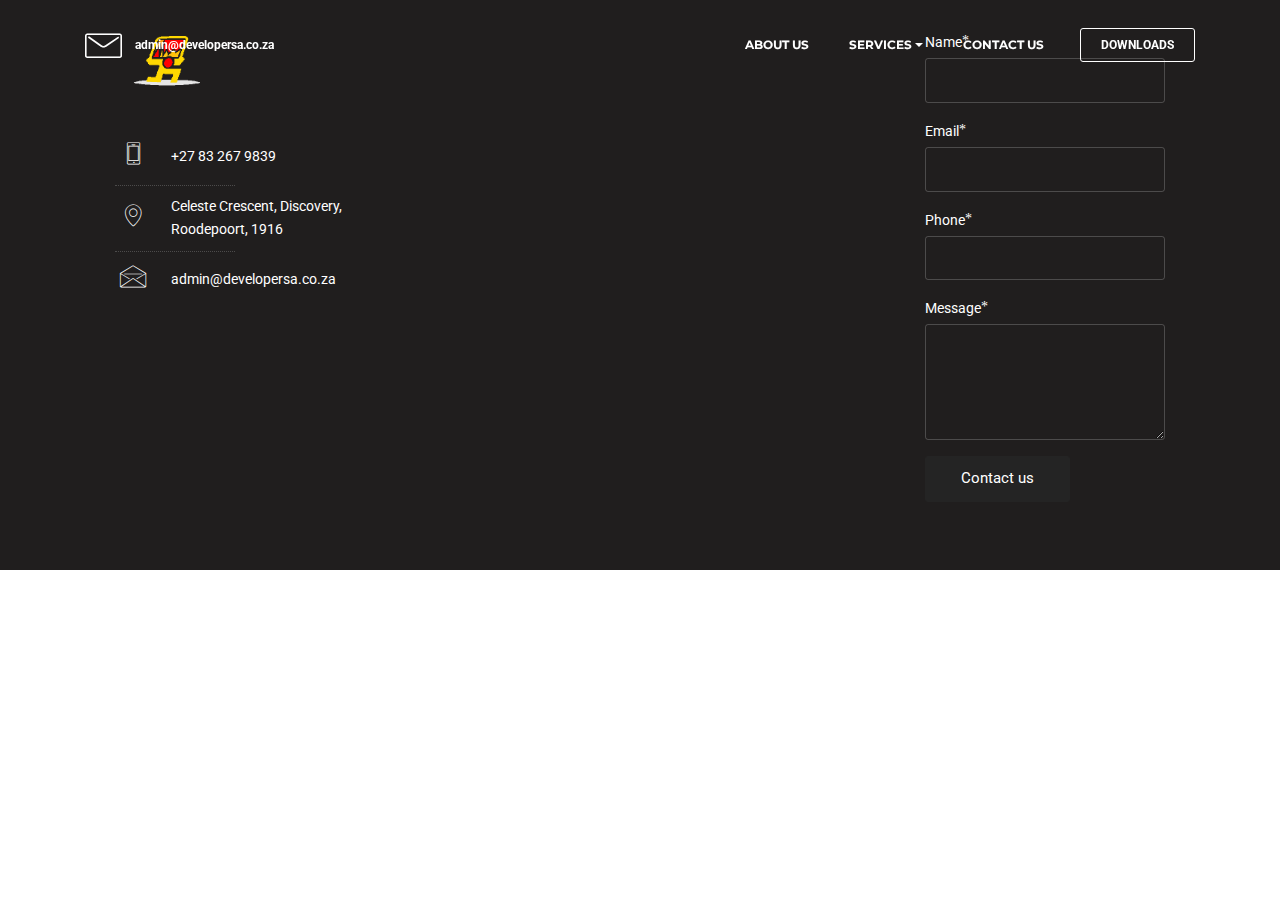
==== commit 25ad7703: "create github pages" ====
--- a/AboutUs.html
+++ b/AboutUs.html
@@ -46,7 +46,7 @@
                         <div class="hamburger-icon"></div>
                     </button>
 
-                    <ul class="nav-dropdown collapse pull-xs-right nav navbar-nav navbar-toggleable-sm" id="exCollapsingNavbar"><li class="nav-item"><a class="nav-link link" href="Home.html#header1-0">ABOUT US</a></li><li class="nav-item"><a class="nav-link link" href="https://mobirise.com/">SERVICES</a></li><li class="nav-item"><a class="nav-link link" href="Home.html#header1-0">CONTACT US</a></li><li class="nav-item nav-btn"><a class="nav-link btn btn-white btn-white-outline" href="https://mobirise.com/">DOWNLOADS</a></li></ul>
+                    <ul class="nav-dropdown collapse pull-xs-right nav navbar-nav navbar-toggleable-sm" id="exCollapsingNavbar"><li class="nav-item"><a class="nav-link link" href="Home.html#msg-box5-i">ABOUT US</a></li><li class="nav-item dropdown open"><a class="nav-link link dropdown-toggle" href="https://mobirise.com/" data-toggle="dropdown-submenu" aria-expanded="true">SERVICES</a><div class="dropdown-menu"><a class="dropdown-item" href="#">Website development</a><a class="dropdown-item" href="#">Mobile app development</a><a class="dropdown-item" href="#">Website maintenance</a><a class="dropdown-item" href="#">App maintenance</a></div></li><li class="nav-item"><a class="nav-link link" href="#bottom">CONTACT US</a></li><li class="nav-item nav-btn"><a class="nav-link btn btn-white btn-white-outline" href="https://mobirise.com/">DOWNLOADS</a></li></ul>
                     <button hidden="" class="navbar-toggler navbar-close" type="button" data-toggle="collapse" data-target="#exCollapsingNavbar">
                         <div class="close-icon"></div>
                     </button>
@@ -59,7 +59,7 @@
 
 </section>
 
-<section class="engine"><a rel="external" href="https://mobirise.com">mobirise.com</a></section><section class="mbr-footer mbr-section mbr-section-md-padding mbr-after-navbar" id="contacts3-d" style="background-color: rgb(32, 30, 30); padding-top: 30px; padding-bottom: 60px;">
+<section class="engine"><a rel="external" href="https://mobirise.com">Website Builder</a></section><section class="mbr-footer mbr-section mbr-section-md-padding mbr-after-navbar" id="contacts3-d" style="background-color: rgb(32, 30, 30); padding-top: 30px; padding-bottom: 60px;">
 
 
     <div class="row">
@@ -103,7 +103,7 @@
 
                 <form action="https://mobirise.com/" method="post" data-form-title="MESSAGE">
 
-                    <input type="hidden" value="5D7HGBzvOG+FCq5H63ETx+MnSYQcgcLLx/rcIYUVSRdXygi4HYLRdZRk1Jl1pISdWU9avfdjYHCjNFu7Ob/HPg1AVGZv1SJ6tf/mRRLLBCz0DHDPr8M0eRSTAdo7UHKY" data-form-email="true">
+                    <input type="hidden" value="MJLRPaE0Qc1LjuO4JlsVChdmeeWp0WQXZ9wvR8AmKF40+vcoAGsnm77DgQhhOfp6KGS92zKnj3n5bfHcZiYruAbhpqnjablQmrAePqCQxsFiYUmY59aR2IGSjZELpWmU" data-form-email="true">
 
                     <div class="form-group">
                         <label class="form-control-label" for="contacts3-d-name">Name<span class="form-asterisk">*</span></label>
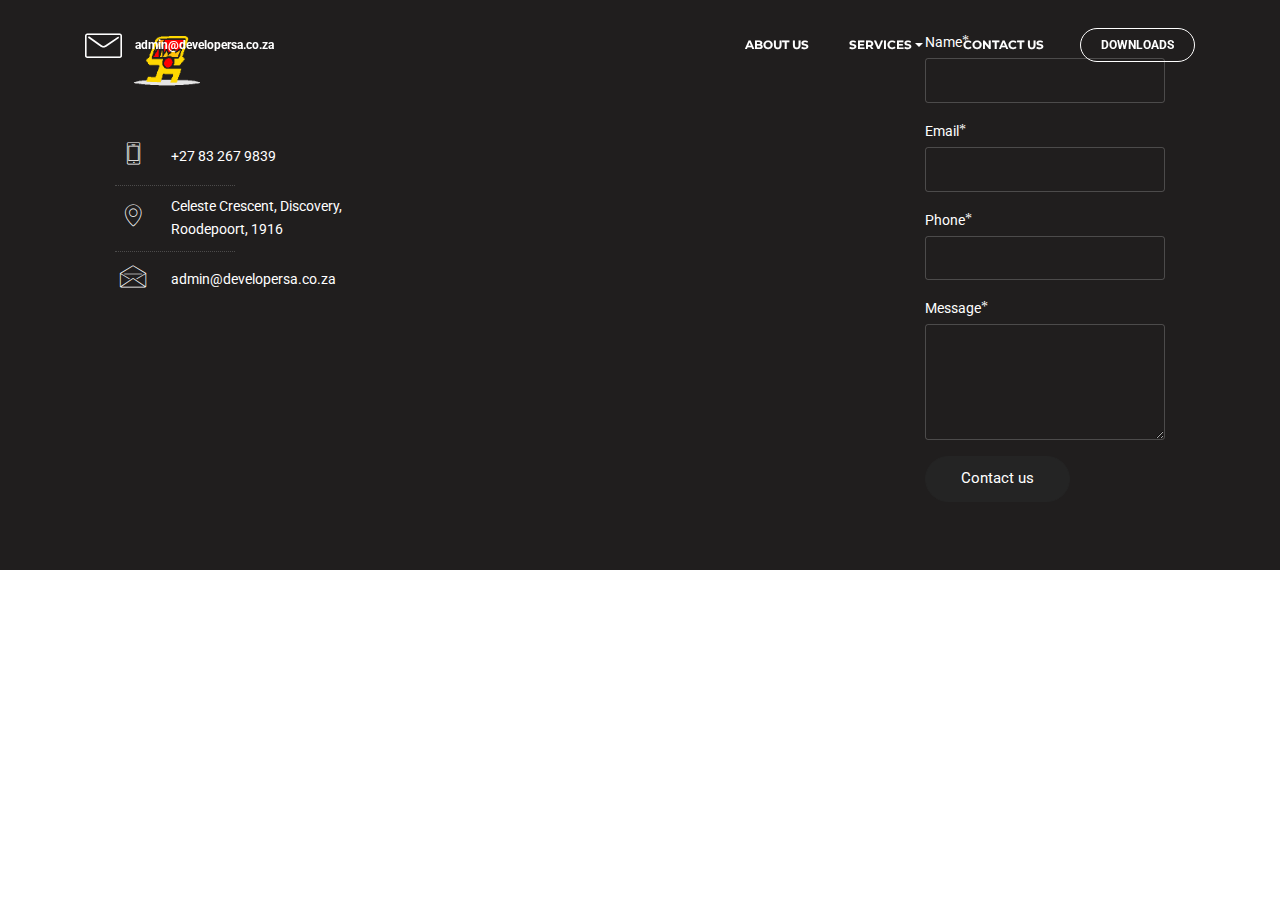
==== commit 7eba53b2: "create github pages" ====
--- a/AboutUs.html
+++ b/AboutUs.html
@@ -46,7 +46,7 @@
                         <div class="hamburger-icon"></div>
                     </button>
 
-                    <ul class="nav-dropdown collapse pull-xs-right nav navbar-nav navbar-toggleable-sm" id="exCollapsingNavbar"><li class="nav-item"><a class="nav-link link" href="Home.html#msg-box5-i">ABOUT US</a></li><li class="nav-item dropdown open"><a class="nav-link link dropdown-toggle" href="https://mobirise.com/" data-toggle="dropdown-submenu" aria-expanded="true">SERVICES</a><div class="dropdown-menu"><a class="dropdown-item" href="#">Website development</a><a class="dropdown-item" href="#">Mobile app development</a><a class="dropdown-item" href="#">Website maintenance</a><a class="dropdown-item" href="#">App maintenance</a></div></li><li class="nav-item"><a class="nav-link link" href="#bottom">CONTACT US</a></li><li class="nav-item nav-btn"><a class="nav-link btn btn-white btn-white-outline" href="https://mobirise.com/">DOWNLOADS</a></li></ul>
+                    <ul class="nav-dropdown collapse pull-xs-right nav navbar-nav navbar-toggleable-sm" id="exCollapsingNavbar"><li class="nav-item"><a class="nav-link link" href="Home.html#msg-box5-i">ABOUT US</a></li><li class="nav-item dropdown open"><a class="nav-link link dropdown-toggle" href="https://mobirise.com/" data-toggle="dropdown-submenu" aria-expanded="true">SERVICES</a><div class="dropdown-menu"><a class="dropdown-item" href="Home.html#features7-k">Website development</a><a class="dropdown-item" href="Home.html#features7-k">Mobile app development</a><a class="dropdown-item" href="Home.html#features7-k">Website maintenance</a><a class="dropdown-item" href="Home.html#features7-k">App maintenance</a></div></li><li class="nav-item"><a class="nav-link link" href="#bottom">CONTACT US</a></li><li class="nav-item nav-btn"><a class="nav-link btn btn-white btn-white-outline" href="https://mobirise.com/">DOWNLOADS</a></li></ul>
                     <button hidden="" class="navbar-toggler navbar-close" type="button" data-toggle="collapse" data-target="#exCollapsingNavbar">
                         <div class="close-icon"></div>
                     </button>
@@ -59,7 +59,7 @@
 
 </section>
 
-<section class="engine"><a rel="external" href="https://mobirise.com">Website Builder</a></section><section class="mbr-footer mbr-section mbr-section-md-padding mbr-after-navbar" id="contacts3-d" style="background-color: rgb(32, 30, 30); padding-top: 30px; padding-bottom: 60px;">
+<section class="engine"><a rel="external" href="https://mobirise.com">https://mobirise.com/</a></section><section class="mbr-footer mbr-section mbr-section-md-padding mbr-after-navbar" id="contacts3-d" style="background-color: rgb(32, 30, 30); padding-top: 30px; padding-bottom: 60px;">
 
 
     <div class="row">
@@ -103,7 +103,7 @@
 
                 <form action="https://mobirise.com/" method="post" data-form-title="MESSAGE">
 
-                    <input type="hidden" value="MJLRPaE0Qc1LjuO4JlsVChdmeeWp0WQXZ9wvR8AmKF40+vcoAGsnm77DgQhhOfp6KGS92zKnj3n5bfHcZiYruAbhpqnjablQmrAePqCQxsFiYUmY59aR2IGSjZELpWmU" data-form-email="true">
+                    <input type="hidden" value="bSD6XYMfrMHiLgv+kYIePu8jG/0LqmSUX63epEKuodkoI3FKvaskvSDq5N97XOeagniDEeEUVz5sE2WINejIB/mZ9kEPtDWATzkdPc/NDe6moJ5YOLtn7M54cc4HwxD4" data-form-email="true">
 
                     <div class="form-group">
                         <label class="form-control-label" for="contacts3-d-name">Name<span class="form-asterisk">*</span></label>
--- a/assets/mobirise/css/mbr-additional.css
+++ b/assets/mobirise/css/mbr-additional.css
@@ -56,6 +56,12 @@
 .mbr-footer .mbr-contacts strong {
   font-family: 'Roboto', sans-serif;
 }
+.btn {
+  border-radius: 1.6em;
+}
+.mbr-subscribe .btn {
+  border-radius: 1.6em !important;
+}
 .btn-sm,
 .lead a,
 .lead blockquote,
@@ -82,23 +88,23 @@
   font-style: normal;
 }
 .bg-primary {
-  background-color: #c0a375 !important;
+  background-color: #fac51c !important;
 }
 .bg-success {
-  background-color: #90a878 !important;
+  background-color: #b8312f !important;
 }
 .bg-info {
-  background-color: #7e9b9f !important;
+  background-color: #404546 !important;
 }
 .bg-warning {
   background-color: #f3c649 !important;
 }
 .bg-danger {
-  background-color: #f28281 !important;
+  background-color: #f3c649 !important;
 }
 .btn-primary {
-  background-color: #c0a375;
-  border-color: #c0a375;
+  background-color: #fac51c;
+  border-color: #fac51c;
   color: #ffffff;
 }
 .btn-primary:hover,
@@ -107,18 +113,18 @@
 .btn-primary:active,
 .btn-primary.active {
   color: #ffffff;
-  background-color: #a07e49;
-  border-color: #a07e49;
+  background-color: #c59704;
+  border-color: #c59704;
 }
 .btn-primary.disabled,
 .btn-primary:disabled {
   color: #ffffff !important;
-  background-color: #a07e49 !important;
-  border-color: #a07e49 !important;
+  background-color: #c59704 !important;
+  border-color: #c59704 !important;
 }
 .btn-secondary {
-  background-color: #bfcecb;
-  border-color: #bfcecb;
+  background-color: #b8312f;
+  border-color: #b8312f;
   color: #ffffff;
 }
 .btn-secondary:hover,
@@ -127,18 +133,18 @@
 .btn-secondary:active,
 .btn-secondary.active {
   color: #ffffff;
-  background-color: #94ada8;
-  border-color: #94ada8;
+  background-color: #7b211f;
+  border-color: #7b211f;
 }
 .btn-secondary.disabled,
 .btn-secondary:disabled {
   color: #ffffff !important;
-  background-color: #94ada8 !important;
-  border-color: #94ada8 !important;
+  background-color: #7b211f !important;
+  border-color: #7b211f !important;
 }
 .btn-info {
-  background-color: #7e9b9f;
-  border-color: #7e9b9f;
+  background-color: #404546;
+  border-color: #404546;
   color: #ffffff;
 }
 .btn-info:hover,
@@ -147,18 +153,18 @@
 .btn-info:active,
 .btn-info.active {
   color: #ffffff;
-  background-color: #597478;
-  border-color: #597478;
+  background-color: #1b1e1e;
+  border-color: #1b1e1e;
 }
 .btn-info.disabled,
 .btn-info:disabled {
   color: #ffffff !important;
-  background-color: #597478 !important;
-  border-color: #597478 !important;
+  background-color: #1b1e1e !important;
+  border-color: #1b1e1e !important;
 }
 .btn-success {
-  background-color: #90a878;
-  border-color: #90a878;
+  background-color: #b8312f;
+  border-color: #b8312f;
   color: #ffffff;
 }
 .btn-success:hover,
@@ -167,14 +173,14 @@
 .btn-success:active,
 .btn-success.active {
   color: #ffffff;
-  background-color: #6a8153;
-  border-color: #6a8153;
+  background-color: #7b211f;
+  border-color: #7b211f;
 }
 .btn-success.disabled,
 .btn-success:disabled {
   color: #ffffff !important;
-  background-color: #6a8153 !important;
-  border-color: #6a8153 !important;
+  background-color: #7b211f !important;
+  border-color: #7b211f !important;
 }
 .btn-warning {
   background-color: #f3c649;
@@ -197,8 +203,8 @@
   border-color: #e1a90f !important;
 }
 .btn-danger {
-  background-color: #f28281;
-  border-color: #f28281;
+  background-color: #f3c649;
+  border-color: #f3c649;
   color: #ffffff;
 }
 .btn-danger:hover,
@@ -207,19 +213,19 @@
 .btn-danger:active,
 .btn-danger.active {
   color: #ffffff;
-  background-color: #eb3d3c;
-  border-color: #eb3d3c;
+  background-color: #e1a90f;
+  border-color: #e1a90f;
 }
 .btn-danger.disabled,
 .btn-danger:disabled {
   color: #ffffff !important;
-  background-color: #eb3d3c !important;
-  border-color: #eb3d3c !important;
+  background-color: #e1a90f !important;
+  border-color: #e1a90f !important;
 }
 .btn-primary-outline {
   background: none;
-  border-color: #8e7041;
-  color: #8e7041;
+  border-color: #ac8404;
+  color: #ac8404;
 }
 .btn-primary-outline:hover,
 .btn-primary-outline:focus,
@@ -227,19 +233,19 @@
 .btn-primary-outline:active,
 .btn-primary-outline.active {
   color: #ffffff;
-  background-color: #c0a375;
-  border-color: #c0a375;
+  background-color: #fac51c;
+  border-color: #fac51c;
 }
 .btn-primary-outline.disabled,
 .btn-primary-outline:disabled {
   color: #ffffff !important;
-  background-color: #c0a375 !important;
-  border-color: #c0a375 !important;
+  background-color: #fac51c !important;
+  border-color: #fac51c !important;
 }
 .btn-secondary-outline {
   background: none;
-  border-color: #85a29c;
-  color: #85a29c;
+  border-color: #671b1a;
+  color: #671b1a;
 }
 .btn-secondary-outline:hover,
 .btn-secondary-outline:focus,
@@ -247,19 +253,19 @@
 .btn-secondary-outline:active,
 .btn-secondary-outline.active {
   color: #ffffff;
-  background-color: #bfcecb;
-  border-color: #bfcecb;
+  background-color: #b8312f;
+  border-color: #b8312f;
 }
 .btn-secondary-outline.disabled,
 .btn-secondary-outline:disabled {
   color: #ffffff !important;
-  background-color: #bfcecb !important;
-  border-color: #bfcecb !important;
+  background-color: #b8312f !important;
+  border-color: #b8312f !important;
 }
 .btn-info-outline {
   background: none;
-  border-color: #4e6669;
-  color: #4e6669;
+  border-color: #0f1011;
+  color: #0f1011;
 }
 .btn-info-outline:hover,
 .btn-info-outline:focus,
@@ -267,19 +273,19 @@
 .btn-info-outline:active,
 .btn-info-outline.active {
   color: #ffffff;
-  background-color: #7e9b9f;
-  border-color: #7e9b9f;
+  background-color: #404546;
+  border-color: #404546;
 }
 .btn-info-outline.disabled,
 .btn-info-outline:disabled {
   color: #ffffff !important;
-  background-color: #7e9b9f !important;
-  border-color: #7e9b9f !important;
+  background-color: #404546 !important;
+  border-color: #404546 !important;
 }
 .btn-success-outline {
   background: none;
-  border-color: #5d7149;
-  color: #5d7149;
+  border-color: #671b1a;
+  color: #671b1a;
 }
 .btn-success-outline:hover,
 .btn-success-outline:focus,
@@ -287,14 +293,14 @@
 .btn-success-outline:active,
 .btn-success-outline.active {
   color: #ffffff;
-  background-color: #90a878;
-  border-color: #90a878;
+  background-color: #b8312f;
+  border-color: #b8312f;
 }
 .btn-success-outline.disabled,
 .btn-success-outline:disabled {
   color: #ffffff !important;
-  background-color: #90a878 !important;
-  border-color: #90a878 !important;
+  background-color: #b8312f !important;
+  border-color: #b8312f !important;
 }
 .btn-warning-outline {
   background: none;
@@ -318,8 +324,8 @@
 }
 .btn-danger-outline {
   background: none;
-  border-color: #e82625;
-  color: #e82625;
+  border-color: #c9970d;
+  color: #c9970d;
 }
 .btn-danger-outline:hover,
 .btn-danger-outline:focus,
@@ -327,81 +333,81 @@
 .btn-danger-outline:active,
 .btn-danger-outline.active {
   color: #ffffff;
-  background-color: #f28281;
-  border-color: #f28281;
+  background-color: #f3c649;
+  border-color: #f3c649;
 }
 .btn-danger-outline.disabled,
 .btn-danger-outline:disabled {
   color: #ffffff !important;
-  background-color: #f28281 !important;
-  border-color: #f28281 !important;
+  background-color: #f3c649 !important;
+  border-color: #f3c649 !important;
 }
 .text-primary {
-  color: #c0a375 !important;
+  color: #fac51c !important;
 }
 .text-success {
-  color: #90a878 !important;
+  color: #b8312f !important;
 }
 .text-info {
-  color: #7e9b9f !important;
+  color: #404546 !important;
 }
 .text-warning {
   color: #f3c649 !important;
 }
 .text-danger {
-  color: #f28281 !important;
+  color: #f3c649 !important;
 }
 .alert-success {
-  background-color: #90a878;
+  background-color: #b8312f;
 }
 .alert-info {
-  background-color: #7e9b9f;
+  background-color: #404546;
 }
 .alert-warning {
   background-color: #f3c649;
 }
 .alert-danger {
-  background-color: #f28281;
+  background-color: #f3c649;
 }
 .btn-social {
-  border-color: #c0a375;
+  border-color: #fac51c;
 }
 .btn-social:hover {
-  background: #c0a375;
+  background: #fac51c;
 }
 .mbr-company .list-group-item.active .list-group-text {
-  color: #c0a375;
+  color: #fac51c;
 }
 .mbr-footer p a,
 .mbr-footer ul a {
-  color: #c0a375;
+  color: #fac51c;
 }
 .mbr-footer-content li::before,
 .mbr-footer .mbr-contacts li::before {
-  background: #c0a375;
+  background: #fac51c;
 }
 .mbr-footer-content li a:hover,
 .mbr-footer .mbr-contacts li a:hover {
-  color: #c0a375;
+  color: #fac51c;
 }
 .lead a,
 .lead a:hover {
-  color: #c0a375;
+  color: #fac51c;
 }
 .lead blockquote {
-  border-color: #c0a375;
+  border-color: #fac51c;
 }
 .mbr-plan-header.bg-primary .mbr-plan-subtitle,
 .mbr-plan-header.bg-primary .mbr-plan-price-desc {
-  color: #e8ddcd;
+  color: #fef8e4;
 }
 .mbr-plan-header.bg-success .mbr-plan-subtitle,
 .mbr-plan-header.bg-success .mbr-plan-price-desc {
-  color: #d0dac6;
+  color: #e08886;
 }
 .mbr-plan-header.bg-info .mbr-plan-subtitle,
 .mbr-plan-header.bg-info .mbr-plan-price-desc {
-  color: #c7d4d5;
+  color: #b2b8b9;
 }
 .mbr-plan-header.bg-warning .mbr-plan-subtitle,
 .mbr-plan-header.bg-warning .mbr-plan-price-desc {
@@ -413,7 +419,7 @@
 }
 .mbr-small-footer a,
 .mbr-gallery-filter li:hover {
-  color: #c0a375;
+  color: #fac51c;
 }
 .scrollToTop_wraper {
   opacity: 0 !important;
@@ -448,7 +454,7 @@
 #menu-c .dropdown-item:hover,
 #menu-c .link:focus,
 #menu-c .dropdown-item:focus {
-  color: #c0a375;
+  color: #fac51c;
 }
 #menu-c .link[aria-expanded="true"],
 #menu-c .dropdown-menu {
@@ -475,7 +481,7 @@
 }
 #menu-c .bg-color.transparent.opened .link:hover,
 #menu-c .bg-color.transparent.opened .link:focus {
-  color: #c0a375;
+  color: #fac51c;
 }
 #menu-c .link[aria-expanded="true"],
 #menu-c .dropdown-item[aria-expanded="true"] {
@@ -539,7 +545,7 @@
 #menu-7 .dropdown-item:hover,
 #menu-7 .link:focus,
 #menu-7 .dropdown-item:focus {
-  color: #c0a375;
+  color: #fac51c;
 }
 #menu-7 .link[aria-expanded="true"],
 #menu-7 .dropdown-menu {
@@ -566,7 +572,7 @@
 }
 #menu-7 .bg-color.transparent.opened .link:hover,
 #menu-7 .bg-color.transparent.opened .link:focus {
-  color: #c0a375;
+  color: #fac51c;
 }
 #menu-7 .link[aria-expanded="true"],
 #menu-7 .dropdown-item[aria-expanded="true"] {
@@ -628,7 +634,7 @@
 #menu-5 .dropdown-item:hover,
 #menu-5 .link:focus,
 #menu-5 .dropdown-item:focus {
-  color: #c0a375;
+  color: #fac51c;
 }
 #menu-5 .link[aria-expanded="true"],
 #menu-5 .dropdown-menu {
@@ -655,7 +661,7 @@
 }
 #menu-5 .bg-color.transparent.opened .link:hover,
 #menu-5 .bg-color.transparent.opened .link:focus {
-  color: #c0a375;
+  color: #fac51c;
 }
 #menu-5 .link[aria-expanded="true"],
 #menu-5 .dropdown-item[aria-expanded="true"] {
@@ -684,6 +690,88 @@
   color: #ffffff;
   font-size: 14px;
 }
+#features7-k .card-subtitle {
+  color: #bcbcbc;
+}
+#features7-k .iconbox {
+  background-color: #fac51c;
+  border-color: #fac51c;
+}
+#features7-k P {
+  text-align: center;
+}
 #contacts2-j STRONG {
   color: #ffffff;
 }
+
+
+#menu-l .hide-buttons .nav-btn {
+  display: none !important;
+}
+#menu-l .navbar-caption {
+  color: #ffffff;
+  font-family: 'Roboto', sans-serif;
+  font-size: 12px;
+}
+#menu-l .navbar-toggler {
+  color: #ffffff;
+}
+#menu-l .close-icon::before,
+#menu-l .close-icon::after {
+  background-color: #ffffff;
+}
+#menu-l .link,
+#menu-l .dropdown-item {
+  color: #ffffff;
+}
+#menu-l .link {
+  font-size: 0.75rem;
+}
+#menu-l .dropdown-item,
+#menu-l .nav-dropdown-sm .link {
+  font-size: 0.812rem;
+}
+#menu-l .link:hover,
+#menu-l .dropdown-item:hover,
+#menu-l .link:focus,
+#menu-l .dropdown-item:focus {
+  color: #fac51c;
+}
+#menu-l .link[aria-expanded="true"],
+#menu-l .dropdown-menu {
+  background: #0e0e0e;
+}
+#menu-l .nav-dropdown-sm .link:focus,
+#menu-l .nav-dropdown-sm .link:hover,
+#menu-l .nav-dropdown-sm .dropdown-item:focus,
+#menu-l .nav-dropdown-sm .dropdown-item:hover {
+  background: #202020!important;
+}
+#menu-l .navbar,
+#menu-l .nav-dropdown-sm,
+#menu-l .nav-dropdown-sm .link[aria-expanded="true"],
+#menu-l .nav-dropdown-sm .dropdown-menu {
+  background: #282828;
+}
+#menu-l .bg-color.transparent .link {
+  color: #ffffff;
+  transition: none;
+}
+#menu-l .bg-color.transparent.opened .link {
+  transition: color 0.2s ease-in-out;
+}
+#menu-l .bg-color.transparent.opened .link:hover,
+#menu-l .bg-color.transparent.opened .link:focus {
+  color: #fac51c;
+}
+#menu-l .link[aria-expanded="true"],
+#menu-l .dropdown-item[aria-expanded="true"] {
+  color: #c0a375!important;
+}
+#menu-l .btn {
+  font-size: 12px;
+  font-family: 'Roboto', sans-serif;
+}
+#contacts2-m STRONG {
+  color: #ffffff;
+}
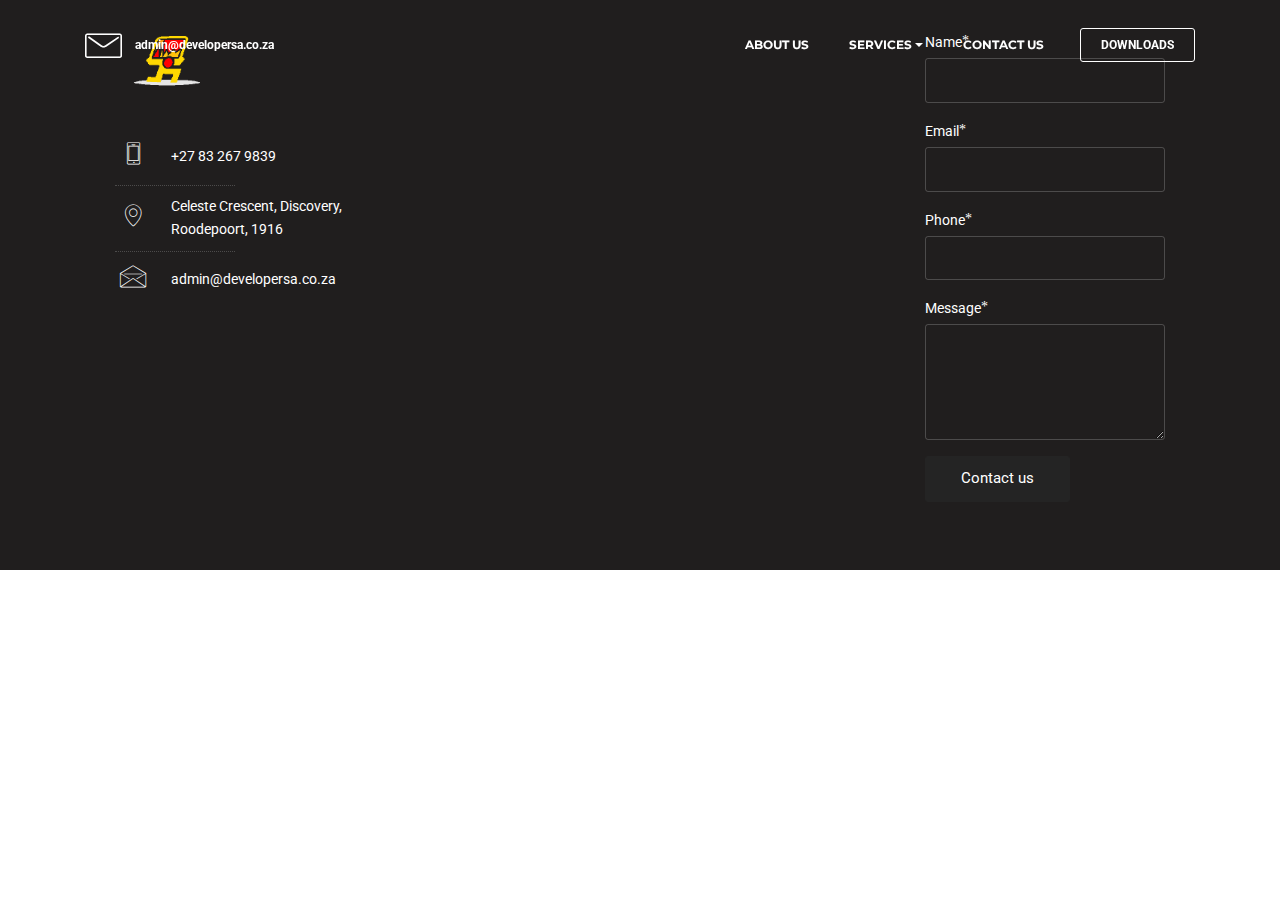
==== commit f0fb2161: "create github pages" ====
--- a/AboutUs.html
+++ b/AboutUs.html
@@ -46,7 +46,7 @@
                         <div class="hamburger-icon"></div>
                     </button>
 
-                    <ul class="nav-dropdown collapse pull-xs-right nav navbar-nav navbar-toggleable-sm" id="exCollapsingNavbar"><li class="nav-item"><a class="nav-link link" href="Home.html#msg-box5-i">ABOUT US</a></li><li class="nav-item dropdown open"><a class="nav-link link dropdown-toggle" href="https://mobirise.com/" data-toggle="dropdown-submenu" aria-expanded="true">SERVICES</a><div class="dropdown-menu"><a class="dropdown-item" href="Home.html#features7-k">Website development</a><a class="dropdown-item" href="Home.html#features7-k">Mobile app development</a><a class="dropdown-item" href="Home.html#features7-k">Website maintenance</a><a class="dropdown-item" href="Home.html#features7-k">App maintenance</a></div></li><li class="nav-item"><a class="nav-link link" href="#bottom">CONTACT US</a></li><li class="nav-item nav-btn"><a class="nav-link btn btn-white btn-white-outline" href="https://mobirise.com/">DOWNLOADS</a></li></ul>
+                    <ul class="nav-dropdown collapse pull-xs-right nav navbar-nav navbar-toggleable-sm" id="exCollapsingNavbar"><li class="nav-item"><a class="nav-link link" href="Home.html#msg-box5-i">ABOUT US</a></li><li class="nav-item dropdown"><a class="nav-link link dropdown-toggle" href="https://mobirise.com/" data-toggle="dropdown-submenu" aria-expanded="false">SERVICES</a><div class="dropdown-menu"><a class="dropdown-item" href="Home.html#features7-k">Website development</a><a class="dropdown-item" href="Home.html#features7-k">Mobile app development</a><a class="dropdown-item" href="Home.html#features7-k">Website maintenance</a><a class="dropdown-item" href="Home.html#features7-k">App maintenance</a></div></li><li class="nav-item"><a class="nav-link link" href="#bottom">CONTACT US</a></li><li class="nav-item nav-btn"><a class="nav-link btn btn-white btn-white-outline" href="https://mobirise.com/">DOWNLOADS</a></li></ul>
                     <button hidden="" class="navbar-toggler navbar-close" type="button" data-toggle="collapse" data-target="#exCollapsingNavbar">
                         <div class="close-icon"></div>
                     </button>
@@ -59,7 +59,7 @@
 
 </section>
 
-<section class="engine"><a rel="external" href="https://mobirise.com">https://mobirise.com/</a></section><section class="mbr-footer mbr-section mbr-section-md-padding mbr-after-navbar" id="contacts3-d" style="background-color: rgb(32, 30, 30); padding-top: 30px; padding-bottom: 60px;">
+<section class="engine"><a rel="external" href="https://mobirise.com">Site Generator</a></section><section class="mbr-footer mbr-section mbr-section-md-padding mbr-after-navbar" id="contacts3-d" style="background-color: rgb(32, 30, 30); padding-top: 30px; padding-bottom: 60px;">
 
 
     <div class="row">
@@ -103,7 +103,7 @@
 
                 <form action="https://mobirise.com/" method="post" data-form-title="MESSAGE">
 
-                    <input type="hidden" value="bSD6XYMfrMHiLgv+kYIePu8jG/0LqmSUX63epEKuodkoI3FKvaskvSDq5N97XOeagniDEeEUVz5sE2WINejIB/mZ9kEPtDWATzkdPc/NDe6moJ5YOLtn7M54cc4HwxD4" data-form-email="true">
+                    <input type="hidden" value="14BL65prIKKdOcizoWbps7M6gkTbPpYzz9elZQ2/U5Acp4vLFE2LOMwLE+qKs4CTUGjWojJ5mhJeCrYhdszM22u6jBht0zJehjW7DdXX75oMuS2cDSWof5bXLr8aVoV+" data-form-email="true">
 
                     <div class="form-group">
                         <label class="form-control-label" for="contacts3-d-name">Name<span class="form-asterisk">*</span></label>
--- a/assets/mobirise/css/mbr-additional.css
+++ b/assets/mobirise/css/mbr-additional.css
@@ -56,12 +56,6 @@
 .mbr-footer .mbr-contacts strong {
   font-family: 'Roboto', sans-serif;
 }
-.btn {
-  border-radius: 1.6em;
-}
-.mbr-subscribe .btn {
-  border-radius: 1.6em !important;
-}
 .btn-sm,
 .lead a,
 .lead blockquote,
@@ -97,10 +91,10 @@
   background-color: #404546 !important;
 }
 .bg-warning {
-  background-color: #f3c649 !important;
+  background-color: #b8312f !important;
 }
 .bg-danger {
-  background-color: #f3c649 !important;
+  background-color: #b8312f !important;
 }
 .btn-primary {
   background-color: #fac51c;
@@ -183,8 +177,8 @@
   border-color: #7b211f !important;
 }
 .btn-warning {
-  background-color: #f3c649;
-  border-color: #f3c649;
+  background-color: #b8312f;
+  border-color: #b8312f;
   color: #ffffff;
 }
 .btn-warning:hover,
@@ -193,18 +187,18 @@
 .btn-warning:active,
 .btn-warning.active {
   color: #ffffff;
-  background-color: #e1a90f;
-  border-color: #e1a90f;
+  background-color: #7b211f;
+  border-color: #7b211f;
 }
 .btn-warning.disabled,
 .btn-warning:disabled {
   color: #ffffff !important;
-  background-color: #e1a90f !important;
-  border-color: #e1a90f !important;
+  background-color: #7b211f !important;
+  border-color: #7b211f !important;
 }
 .btn-danger {
-  background-color: #f3c649;
-  border-color: #f3c649;
+  background-color: #b8312f;
+  border-color: #b8312f;
   color: #ffffff;
 }
 .btn-danger:hover,
@@ -213,14 +207,14 @@
 .btn-danger:active,
 .btn-danger.active {
   color: #ffffff;
-  background-color: #e1a90f;
-  border-color: #e1a90f;
+  background-color: #7b211f;
+  border-color: #7b211f;
 }
 .btn-danger.disabled,
 .btn-danger:disabled {
   color: #ffffff !important;
-  background-color: #e1a90f !important;
-  border-color: #e1a90f !important;
+  background-color: #7b211f !important;
+  border-color: #7b211f !important;
 }
 .btn-primary-outline {
   background: none;
@@ -304,8 +298,8 @@
 }
 .btn-warning-outline {
   background: none;
-  border-color: #c9970d;
-  color: #c9970d;
+  border-color: #671b1a;
+  color: #671b1a;
 }
 .btn-warning-outline:hover,
 .btn-warning-outline:focus,
@@ -313,19 +307,19 @@
 .btn-warning-outline:active,
 .btn-warning-outline.active {
   color: #ffffff;
-  background-color: #f3c649;
-  border-color: #f3c649;
+  background-color: #b8312f;
+  border-color: #b8312f;
 }
 .btn-warning-outline.disabled,
 .btn-warning-outline:disabled {
   color: #ffffff !important;
-  background-color: #f3c649 !important;
-  border-color: #f3c649 !important;
+  background-color: #b8312f !important;
+  border-color: #b8312f !important;
 }
 .btn-danger-outline {
   background: none;
-  border-color: #c9970d;
-  color: #c9970d;
+  border-color: #671b1a;
+  color: #671b1a;
 }
 .btn-danger-outline:hover,
 .btn-danger-outline:focus,
@@ -333,14 +327,14 @@
 .btn-danger-outline:active,
 .btn-danger-outline.active {
   color: #ffffff;
-  background-color: #f3c649;
-  border-color: #f3c649;
+  background-color: #b8312f;
+  border-color: #b8312f;
 }
 .btn-danger-outline.disabled,
 .btn-danger-outline:disabled {
   color: #ffffff !important;
-  background-color: #f3c649 !important;
-  border-color: #f3c649 !important;
+  background-color: #b8312f !important;
+  border-color: #b8312f !important;
 }
 .text-primary {
   color: #fac51c !important;
@@ -352,10 +346,10 @@
   color: #404546 !important;
 }
 .text-warning {
-  color: #f3c649 !important;
+  color: #b8312f !important;
 }
 .text-danger {
-  color: #f3c649 !important;
+  color: #b8312f !important;
 }
 .alert-success {
   background-color: #b8312f;
@@ -364,10 +358,10 @@
   background-color: #404546;
 }
 .alert-warning {
-  background-color: #f3c649;
+  background-color: #b8312f;
 }
 .alert-danger {
-  background-color: #f3c649;
+  background-color: #b8312f;
 }
 .btn-social {
   border-color: #fac51c;
@@ -411,11 +405,11 @@
 }
 .mbr-plan-header.bg-warning .mbr-plan-subtitle,
 .mbr-plan-header.bg-warning .mbr-plan-price-desc {
-  color: #ffffff;
+  color: #e08886;
 }
 .mbr-plan-header.bg-danger .mbr-plan-subtitle,
 .mbr-plan-header.bg-danger .mbr-plan-price-desc {
-  color: #ffffff;
+  color: #e08886;
 }
 .mbr-small-footer a,
 .mbr-gallery-filter li:hover {
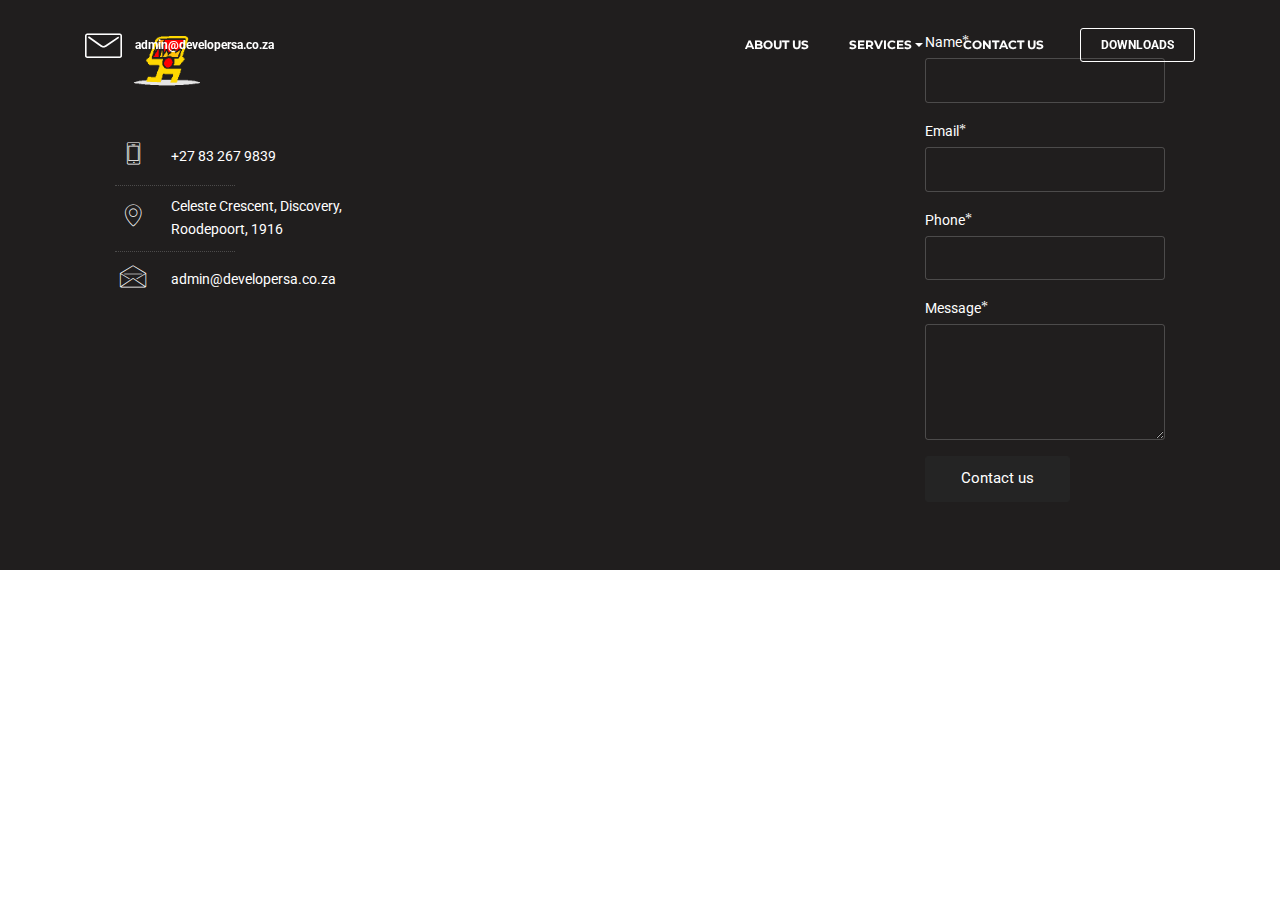
==== commit 7baa3d12: "create github pages" ====
--- a/AboutUs.html
+++ b/AboutUs.html
@@ -46,7 +46,7 @@
                         <div class="hamburger-icon"></div>
                     </button>
 
-                    <ul class="nav-dropdown collapse pull-xs-right nav navbar-nav navbar-toggleable-sm" id="exCollapsingNavbar"><li class="nav-item"><a class="nav-link link" href="Home.html#msg-box5-i">ABOUT US</a></li><li class="nav-item dropdown"><a class="nav-link link dropdown-toggle" href="https://mobirise.com/" data-toggle="dropdown-submenu" aria-expanded="false">SERVICES</a><div class="dropdown-menu"><a class="dropdown-item" href="Home.html#features7-k">Website development</a><a class="dropdown-item" href="Home.html#features7-k">Mobile app development</a><a class="dropdown-item" href="Home.html#features7-k">Website maintenance</a><a class="dropdown-item" href="Home.html#features7-k">App maintenance</a></div></li><li class="nav-item"><a class="nav-link link" href="#bottom">CONTACT US</a></li><li class="nav-item nav-btn"><a class="nav-link btn btn-white btn-white-outline" href="https://mobirise.com/">DOWNLOADS</a></li></ul>
+                    <ul class="nav-dropdown collapse pull-xs-right nav navbar-nav navbar-toggleable-sm" id="exCollapsingNavbar"><li class="nav-item"><a class="nav-link link" href="Home.html#msg-box5-i">ABOUT US</a></li><li class="nav-item dropdown open"><a class="nav-link link dropdown-toggle" href="https://mobirise.com/" data-toggle="dropdown-submenu" aria-expanded="true">SERVICES</a><div class="dropdown-menu"><a class="dropdown-item" href="Home.html#features7-k">Website development</a><a class="dropdown-item" href="Home.html#features7-k">Mobile app development</a><a class="dropdown-item" href="Home.html#features7-k">Website maintenance</a><a class="dropdown-item" href="Home.html#features7-k">App maintenance</a></div></li><li class="nav-item"><a class="nav-link link" href="#bottom">CONTACT US</a></li><li class="nav-item nav-btn"><a class="nav-link btn btn-white btn-white-outline" href="https://mobirise.com/">DOWNLOADS</a></li></ul>
                     <button hidden="" class="navbar-toggler navbar-close" type="button" data-toggle="collapse" data-target="#exCollapsingNavbar">
                         <div class="close-icon"></div>
                     </button>
@@ -59,7 +59,7 @@
 
 </section>
 
-<section class="engine"><a rel="external" href="https://mobirise.com">Site Generator</a></section><section class="mbr-footer mbr-section mbr-section-md-padding mbr-after-navbar" id="contacts3-d" style="background-color: rgb(32, 30, 30); padding-top: 30px; padding-bottom: 60px;">
+<section class="engine"><a rel="external" href="https://mobirise.com">Mobirise Site Creator</a></section><section class="mbr-footer mbr-section mbr-section-md-padding mbr-after-navbar" id="contacts3-d" style="background-color: rgb(32, 30, 30); padding-top: 30px; padding-bottom: 60px;">
 
 
     <div class="row">
@@ -103,7 +103,7 @@
 
                 <form action="https://mobirise.com/" method="post" data-form-title="MESSAGE">
 
-                    <input type="hidden" value="14BL65prIKKdOcizoWbps7M6gkTbPpYzz9elZQ2/U5Acp4vLFE2LOMwLE+qKs4CTUGjWojJ5mhJeCrYhdszM22u6jBht0zJehjW7DdXX75oMuS2cDSWof5bXLr8aVoV+" data-form-email="true">
+                    <input type="hidden" value="gZ+mtDNphGm+3pRQ++pTX8THJMS6eCHy6j9UTlVotjlVRgASOGUId78kphXfvOb3p/R7EzwNAvVukAQ/I+imd4TUiCwZaDE7q0KxfItshmVfkSZZgD74KsOzWJLwoEE=" data-form-email="true">
 
                     <div class="form-group">
                         <label class="form-control-label" for="contacts3-d-name">Name<span class="form-asterisk">*</span></label>
--- a/assets/mobirise/css/mbr-additional.css
+++ b/assets/mobirise/css/mbr-additional.css
@@ -82,7 +82,7 @@
   font-style: normal;
 }
 .bg-primary {
-  background-color: #fac51c !important;
+  background-color: #f59910 !important;
 }
 .bg-success {
   background-color: #b8312f !important;
@@ -97,8 +97,8 @@
   background-color: #b8312f !important;
 }
 .btn-primary {
-  background-color: #fac51c;
-  border-color: #fac51c;
+  background-color: #f59910;
+  border-color: #f59910;
   color: #ffffff;
 }
 .btn-primary:hover,
@@ -107,14 +107,14 @@
 .btn-primary:active,
 .btn-primary.active {
   color: #ffffff;
-  background-color: #c59704;
-  border-color: #c59704;
+  background-color: #b16d07;
+  border-color: #b16d07;
 }
 .btn-primary.disabled,
 .btn-primary:disabled {
   color: #ffffff !important;
-  background-color: #c59704 !important;
-  border-color: #c59704 !important;
+  background-color: #b16d07 !important;
+  border-color: #b16d07 !important;
 }
 .btn-secondary {
   background-color: #b8312f;
@@ -218,8 +218,8 @@
 }
 .btn-primary-outline {
   background: none;
-  border-color: #ac8404;
-  color: #ac8404;
+  border-color: #995e06;
+  color: #995e06;
 }
 .btn-primary-outline:hover,
 .btn-primary-outline:focus,
@@ -227,14 +227,14 @@
 .btn-primary-outline:active,
 .btn-primary-outline.active {
   color: #ffffff;
-  background-color: #fac51c;
-  border-color: #fac51c;
+  background-color: #f59910;
+  border-color: #f59910;
 }
 .btn-primary-outline.disabled,
 .btn-primary-outline:disabled {
   color: #ffffff !important;
-  background-color: #fac51c !important;
-  border-color: #fac51c !important;
+  background-color: #f59910 !important;
+  border-color: #f59910 !important;
 }
 .btn-secondary-outline {
   background: none;
@@ -337,7 +337,7 @@
   border-color: #b8312f !important;
 }
 .text-primary {
-  color: #fac51c !important;
+  color: #f59910 !important;
 }
 .text-success {
   color: #b8312f !important;
@@ -364,36 +364,36 @@
   background-color: #b8312f;
 }
 .btn-social {
-  border-color: #fac51c;
+  border-color: #f59910;
 }
 .btn-social:hover {
-  background: #fac51c;
+  background: #f59910;
 }
 .mbr-company .list-group-item.active .list-group-text {
-  color: #fac51c;
+  color: #f59910;
 }
 .mbr-footer p a,
 .mbr-footer ul a {
-  color: #fac51c;
+  color: #f59910;
 }
 .mbr-footer-content li::before,
 .mbr-footer .mbr-contacts li::before {
-  background: #fac51c;
+  background: #f59910;
 }
 .mbr-footer-content li a:hover,
 .mbr-footer .mbr-contacts li a:hover {
-  color: #fac51c;
+  color: #f59910;
 }
 .lead a,
 .lead a:hover {
-  color: #fac51c;
+  color: #f59910;
 }
 .lead blockquote {
-  border-color: #fac51c;
+  border-color: #f59910;
 }
 .mbr-plan-header.bg-primary .mbr-plan-subtitle,
 .mbr-plan-header.bg-primary .mbr-plan-price-desc {
-  color: #fef8e4;
+  color: #fdedd4;
 }
 .mbr-plan-header.bg-success .mbr-plan-subtitle,
 .mbr-plan-header.bg-success .mbr-plan-price-desc {
@@ -413,7 +413,7 @@
 }
 .mbr-small-footer a,
 .mbr-gallery-filter li:hover {
-  color: #fac51c;
+  color: #f59910;
 }
 .scrollToTop_wraper {
   opacity: 0 !important;
@@ -448,7 +448,7 @@
 #menu-c .dropdown-item:hover,
 #menu-c .link:focus,
 #menu-c .dropdown-item:focus {
-  color: #fac51c;
+  color: #f59910;
 }
 #menu-c .link[aria-expanded="true"],
 #menu-c .dropdown-menu {
@@ -475,7 +475,7 @@
 }
 #menu-c .bg-color.transparent.opened .link:hover,
 #menu-c .bg-color.transparent.opened .link:focus {
-  color: #fac51c;
+  color: #f59910;
 }
 #menu-c .link[aria-expanded="true"],
 #menu-c .dropdown-item[aria-expanded="true"] {
@@ -539,7 +539,7 @@
 #menu-7 .dropdown-item:hover,
 #menu-7 .link:focus,
 #menu-7 .dropdown-item:focus {
-  color: #fac51c;
+  color: #f59910;
 }
 #menu-7 .link[aria-expanded="true"],
 #menu-7 .dropdown-menu {
@@ -566,7 +566,7 @@
 }
 #menu-7 .bg-color.transparent.opened .link:hover,
 #menu-7 .bg-color.transparent.opened .link:focus {
-  color: #fac51c;
+  color: #f59910;
 }
 #menu-7 .link[aria-expanded="true"],
 #menu-7 .dropdown-item[aria-expanded="true"] {
@@ -628,7 +628,7 @@
 #menu-5 .dropdown-item:hover,
 #menu-5 .link:focus,
 #menu-5 .dropdown-item:focus {
-  color: #fac51c;
+  color: #f59910;
 }
 #menu-5 .link[aria-expanded="true"],
 #menu-5 .dropdown-menu {
@@ -655,11 +655,11 @@
 }
 #menu-5 .bg-color.transparent.opened .link:hover,
 #menu-5 .bg-color.transparent.opened .link:focus {
-  color: #fac51c;
+  color: #f59910;
 }
 #menu-5 .link[aria-expanded="true"],
 #menu-5 .dropdown-item[aria-expanded="true"] {
-  color: #c0a375!important;
+  color: #fac51c!important;
 }
 #menu-5 .btn {
   font-size: 12px;
@@ -688,8 +688,8 @@
   color: #bcbcbc;
 }
 #features7-k .iconbox {
-  background-color: #fac51c;
-  border-color: #fac51c;
+  background-color: #f59910;
+  border-color: #f59910;
 }
 #features7-k P {
   text-align: center;
@@ -729,7 +729,7 @@
 #menu-l .dropdown-item:hover,
 #menu-l .link:focus,
 #menu-l .dropdown-item:focus {
-  color: #fac51c;
+  color: #f59910;
 }
 #menu-l .link[aria-expanded="true"],
 #menu-l .dropdown-menu {
@@ -756,7 +756,7 @@
 }
 #menu-l .bg-color.transparent.opened .link:hover,
 #menu-l .bg-color.transparent.opened .link:focus {
-  color: #fac51c;
+  color: #f59910;
 }
 #menu-l .link[aria-expanded="true"],
 #menu-l .dropdown-item[aria-expanded="true"] {
